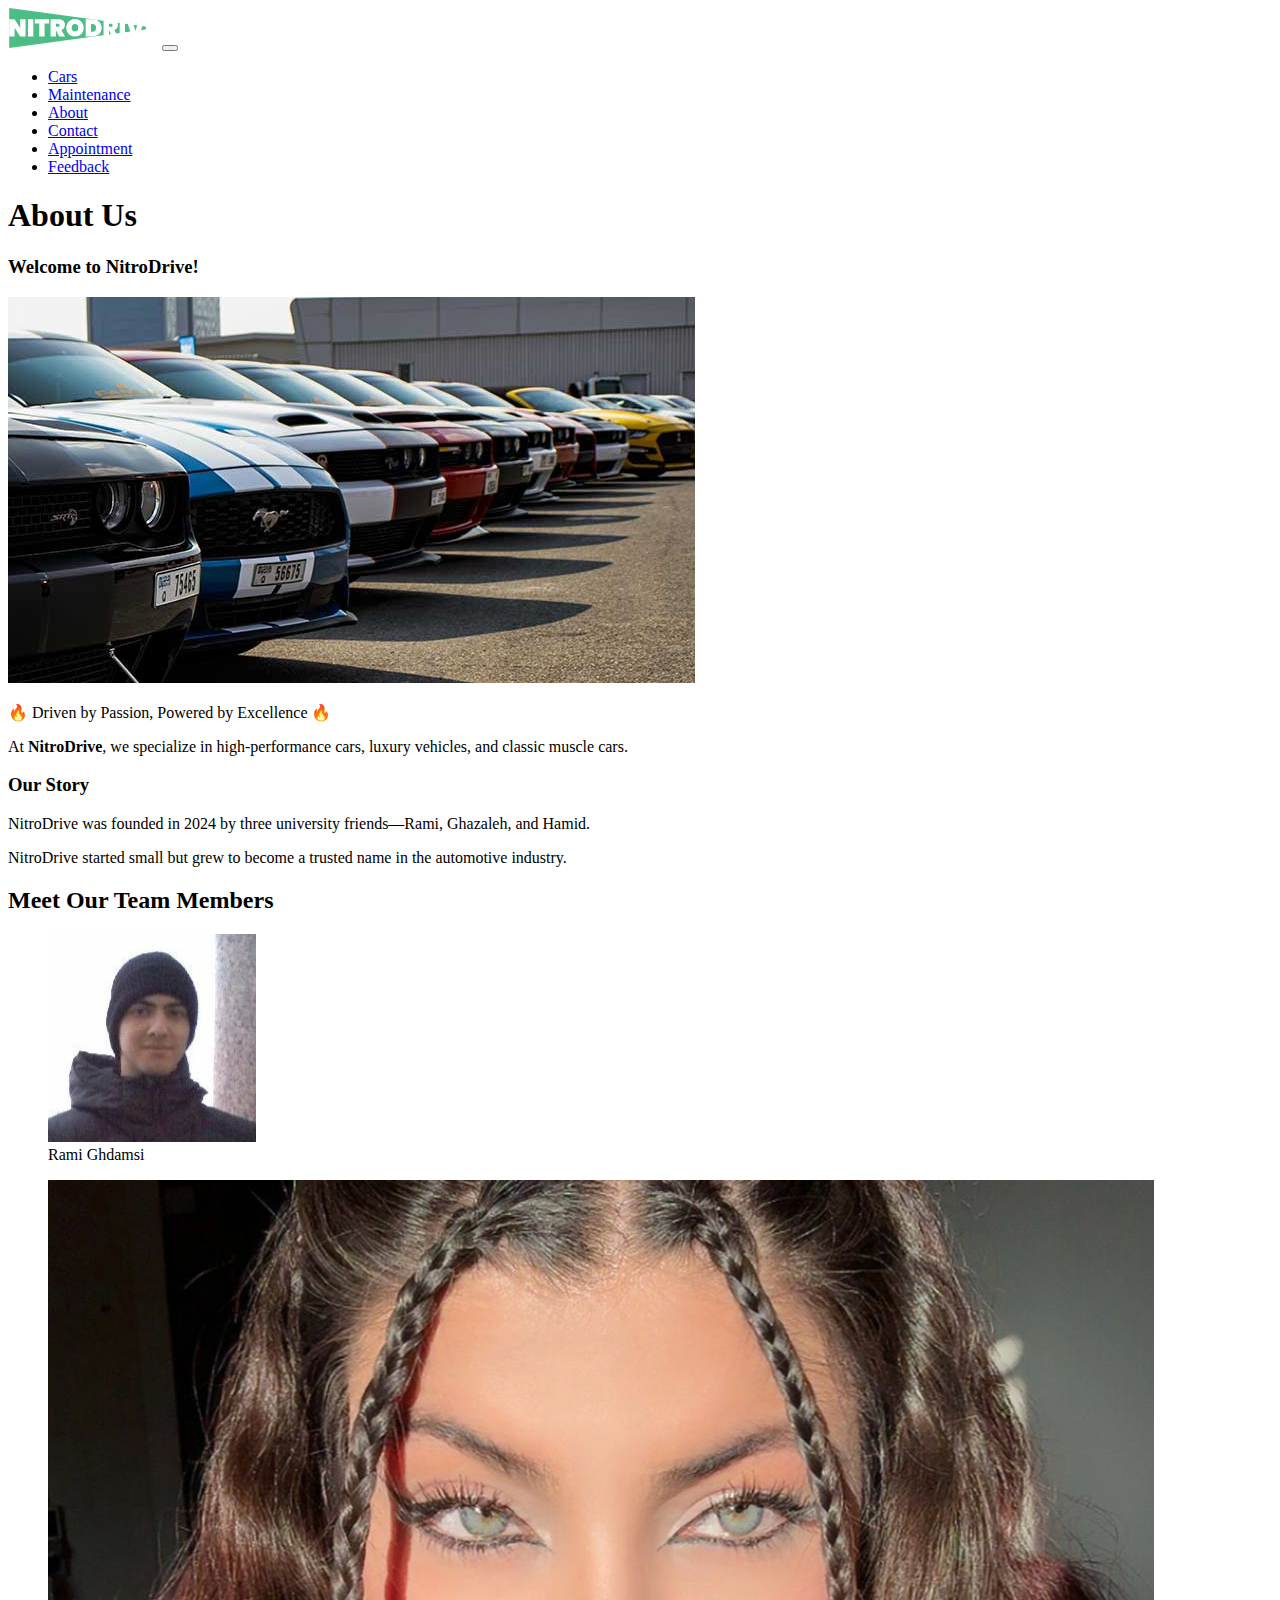
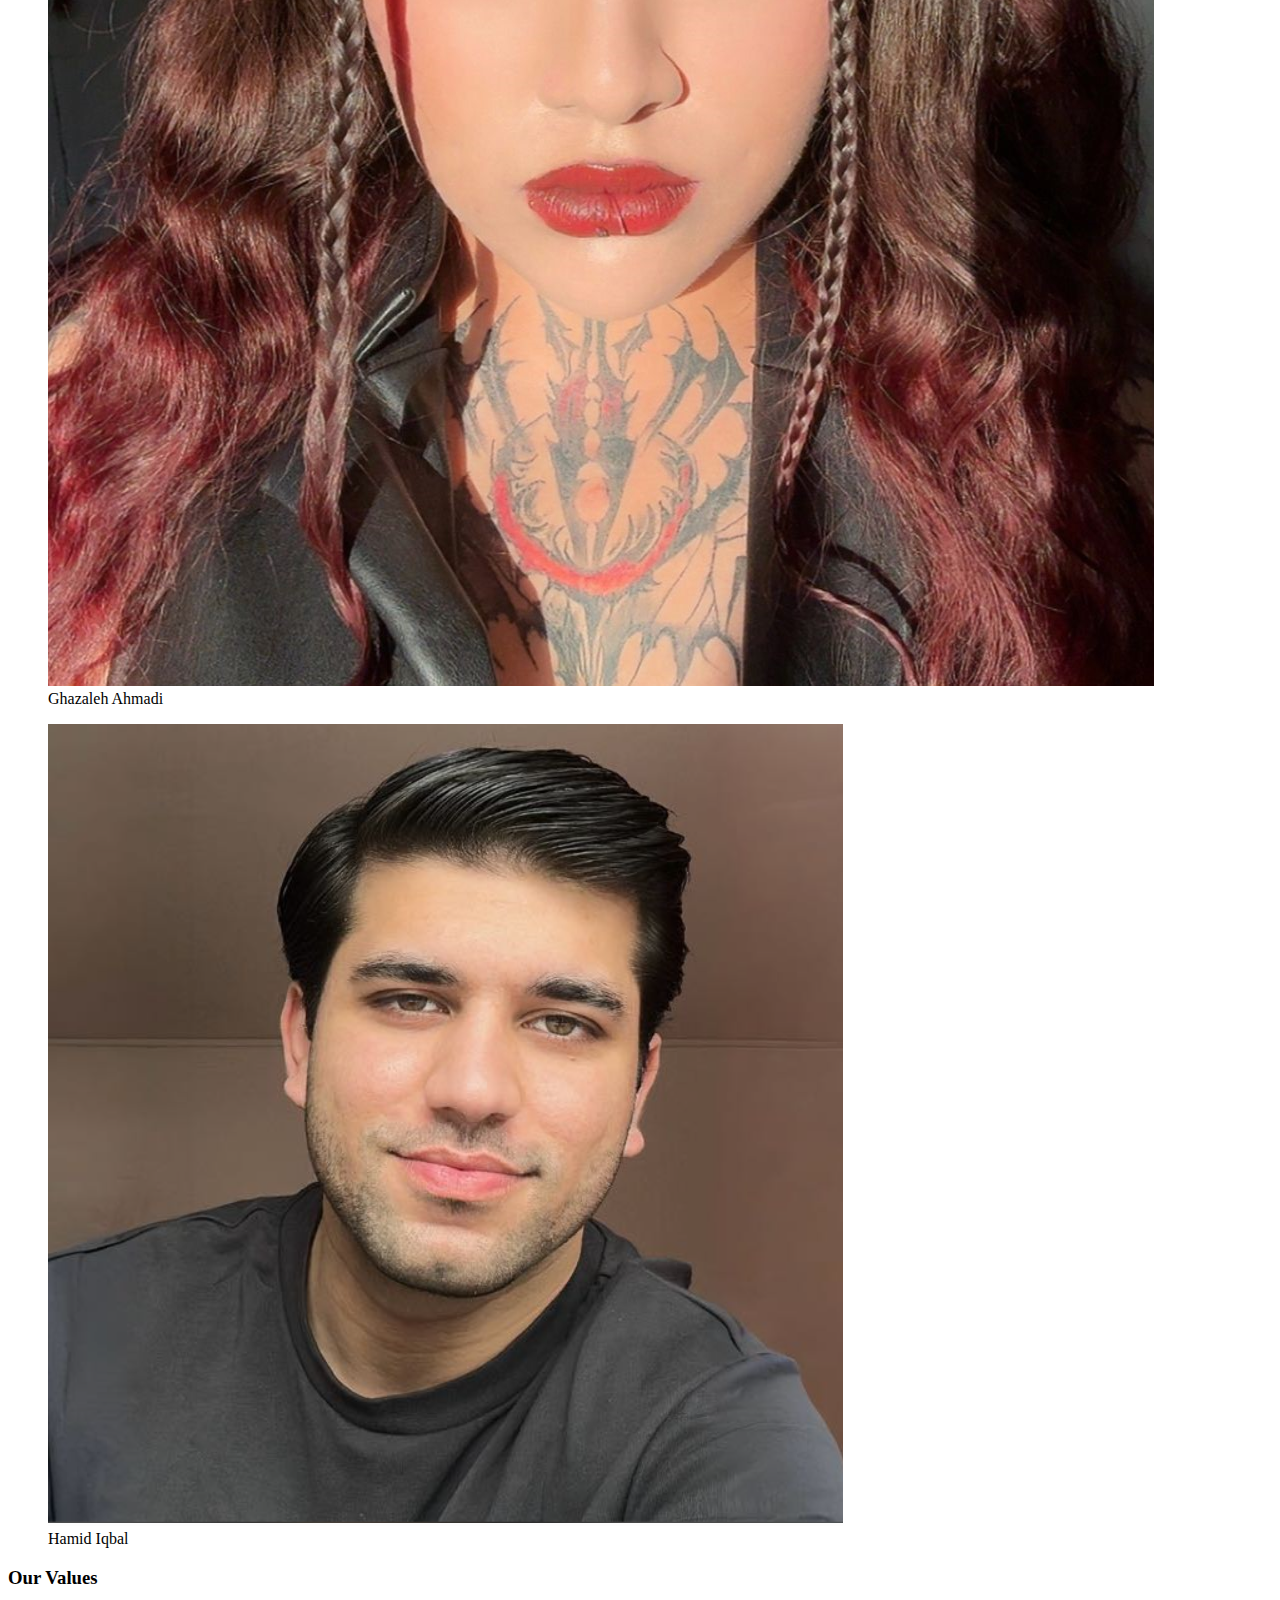
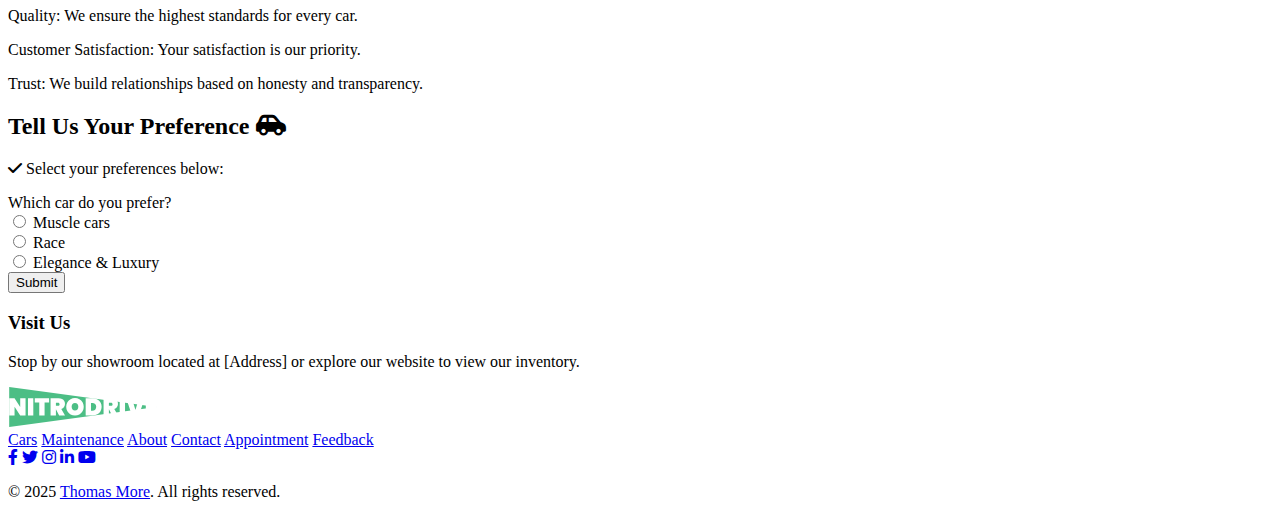
==== student2/student2page2.html @ 9c9e9269 "Update student2page2.html" ====
<!DOCTYPE html>
<!-- Name: Ghazaleh Ahmadi
    Class: 1ACS02
    R-number: R0928371
-->

<html lang="en">
<head>
    <meta charset="UTF-8"/>
    <title>About us</title>
    <meta content="Ghazaleh Ahmadi" name="author"/>
    <link rel="icon" type="image/png" href="../NitroDrive%20Favicon.svg">
    <link href="/2025-FullStack-FrontEnd-ACS-207/student2/css/student2.css" rel="stylesheet"/>
    <meta content="width=device-width, initial-scale=1.0" name="viewport">
    <link href="css/bootstrap.min.css" rel="stylesheet">
    <link href="https://cdnjs.cloudflare.com/ajax/libs/font-awesome/6.0.0/css/all.min.css" rel="stylesheet">
    <link href="https://fonts.googleapis.com/css2?family=Roboto+Slab:wght@400;700&display=swap" rel="stylesheet">
</head>

<body>
<header class="header-section">
    <nav class="navbar navbar-expand-lg">
        <div class="container">
            <a href="../index.html"><img src="../NitroDrive%20Logo.svg" alt="NitroDrive Logo" height="40" class="me-2"></a>
            <button class="navbar-toggler" type="button" data-bs-toggle="collapse" data-bs-target="#navbarNav" aria-controls="navbarNav" aria-expanded="false" aria-label="Toggle navigation">
                <span class="navbar-toggler-icon"></span>
            </button>
            <div class="collapse navbar-collapse justify-content-end" id="navbarNav">
                <ul class="navbar-nav">
                    <li class="nav-item"><a class="nav-link" href="../student2/student2page1.html">Cars</a></li>
                    <li class="nav-item"><a class="nav-link" href="../student1/student1page1.html">Maintenance</a></li>
                    <li class="nav-item"><a class="nav-link" href="../student2/student2page2.html">About</a></li>
                    <li class="nav-item"><a class="nav-link" href="../student1/student1page2.html">Contact</a></li>
                    <li class="nav-item"><a class="nav-link" href="../student4/student4page2.html">Appointment</a></li>
                    <li class="nav-item"><a class="nav-link" href="../student4/student4page1.html">Feedback</a></li>
                </ul>
            </div>
        </div>
    </nav>

    <div class="py-3 hero">
        <div class="row col-12 justify-content-center align-items-center text-center second">
            <div class="col-md-6">
                <h1>About Us</h1>
                <h3>Welcome to NitroDrive!</h3>
            </div>
            <div class="col-md-6"><img alt="Cars" src="Shop.jpg"></div>
        </div>
    </div>
</header>

<article>
    <main class="container second">
        <div class="alert alert-light border-start border-danger border-4" role="alert">
            <p class="fw-bold">🔥 Driven by Passion, Powered by Excellence 🔥</p>
            <p>At <strong>NitroDrive</strong>, we specialize in high-performance cars, luxury vehicles, and classic muscle cars.</p>
        </div>

        <div>
            <h3>Our Story</h3>
            <p>NitroDrive was founded in 2024 by three university friends—Rami, Ghazaleh, and Hamid.</p>
            <p><span class="text-primary">NitroDrive</span> started small but grew to become a trusted name in the automotive industry.</p>
        </div>

        <div class="border-end border-bottom border-2">
            <h2 class="text-danger mt-5 text-center">Meet Our Team Members</h2>
            <div class="row py-3">
                <div class="profile-card col-12 col-md-4">
                    <figure>
                        <img alt="Team member" class="img-thumbnail" src="rami.jpeg">
                        <figcaption>Rami Ghdamsi</figcaption>
                    </figure>
                </div>
                <div class="profile-card col-12 col-md-4">
                    <figure>
                        <img alt="Team member" class="img-thumbnail" src="ghazal.jpeg">
                        <figcaption>Ghazaleh Ahmadi</figcaption>
                    </figure>
                </div>
                <div class="profile-card col-12 col-md-4">
                    <figure>
                        <img alt="Team member" class="img-thumbnail" src="hamid.png">
                        <figcaption>Hamid Iqbal</figcaption>
                    </figure>
                </div>
            </div>
        </div>

        <h3>Our Values</h3>
        <p>Quality: We ensure the highest standards for every car.</p>
        <p>Customer Satisfaction: Your satisfaction is our priority.</p>
        <p>Trust: We build relationships based on honesty and transparency.</p>

        <div>
            <h2 class="text-danger mt-5">Tell Us Your Preference <i class="fa-solid fa-car-side"></i></h2>
            <p><i class="fa-solid fa-check"></i> Select your preferences below:</p>

            <form>
                <div class="row">
                    <div class="col-12 col-lg-6 mb-3">
                        <label class="form-label fw-bold text-primary">Which car do you prefer?</label>
                        <div class="form-check">
                            <input class="form-check-input" id="muscle" name="car" type="radio">
                            <label class="form-check-label" for="muscle">Muscle cars</label>
                        </div>
                        <div class="form-check">
                            <input class="form-check-input" id="race" name="car" type="radio">
                            <label class="form-check-label" for="race">Race</label>
                        </div>
                        <div class="form-check">
                            <input class="form-check-input" id="elegant" name="car" type="radio">
                            <label class="form-check-label" for="elegant">Elegance & Luxury</label>
                        </div>
                        <button class="btn btn-primary" type="submit">Submit</button>
                    </div>
                </div>
            </form>
        </div>

        <h3>Visit Us</h3>
        <p>Stop by our showroom located at [Address] or explore our website to view our inventory.</p>
    </main>
</article>

<footer class="footer">
    <img alt="NitroDrive Logo" class="me-2" height="40" src="../NitroDrive%20Logo.svg">

    <div class="nav-links mt-3">
        <a href="#">Cars</a>
        <a href="/2025-FullStack-FrontEnd-ACS-207/student1/student1page1.html">Maintenance</a>
        <a href="#">About</a>
        <a href="/2025-FullStack-FrontEnd-ACS-207/student1/student1page2.html">Contact</a>
        <a href="#">Appointment</a>
        <a href="#">Feedback</a>
    </div>

    <div class="social-icons mt-4">
        <a class="social-link" href="https://www.facebook.com" target="_blank"><i class="fab fa-facebook-f"></i></a>
        <a class="social-link" href="https://www.twitter.com" target="_blank"><i class="fab fa-twitter"></i></a>
        <a class="social-link" href="https://www.instagram.com" target="_blank"><i class="fab fa-instagram"></i></a>
        <a class="social-link" href="https://www.linkedin.com" target="_blank"><i class="fab fa-linkedin-in"></i></a>
        <a class="social-link" href="https://www.youtube.com" target="_blank"><i class="fab fa-youtube"></i></a>
    </div>

    <p class="footer-text mt-4">&copy; 2025 <a href="https://www.thomasmore.be/">Thomas More</a>. All rights reserved.</p>
</footer>

<script src="/2025-FullStack-FrontEnd-ACS-207/common/js/bootstrap.bundle.min.js"></script>
</body>
</html>
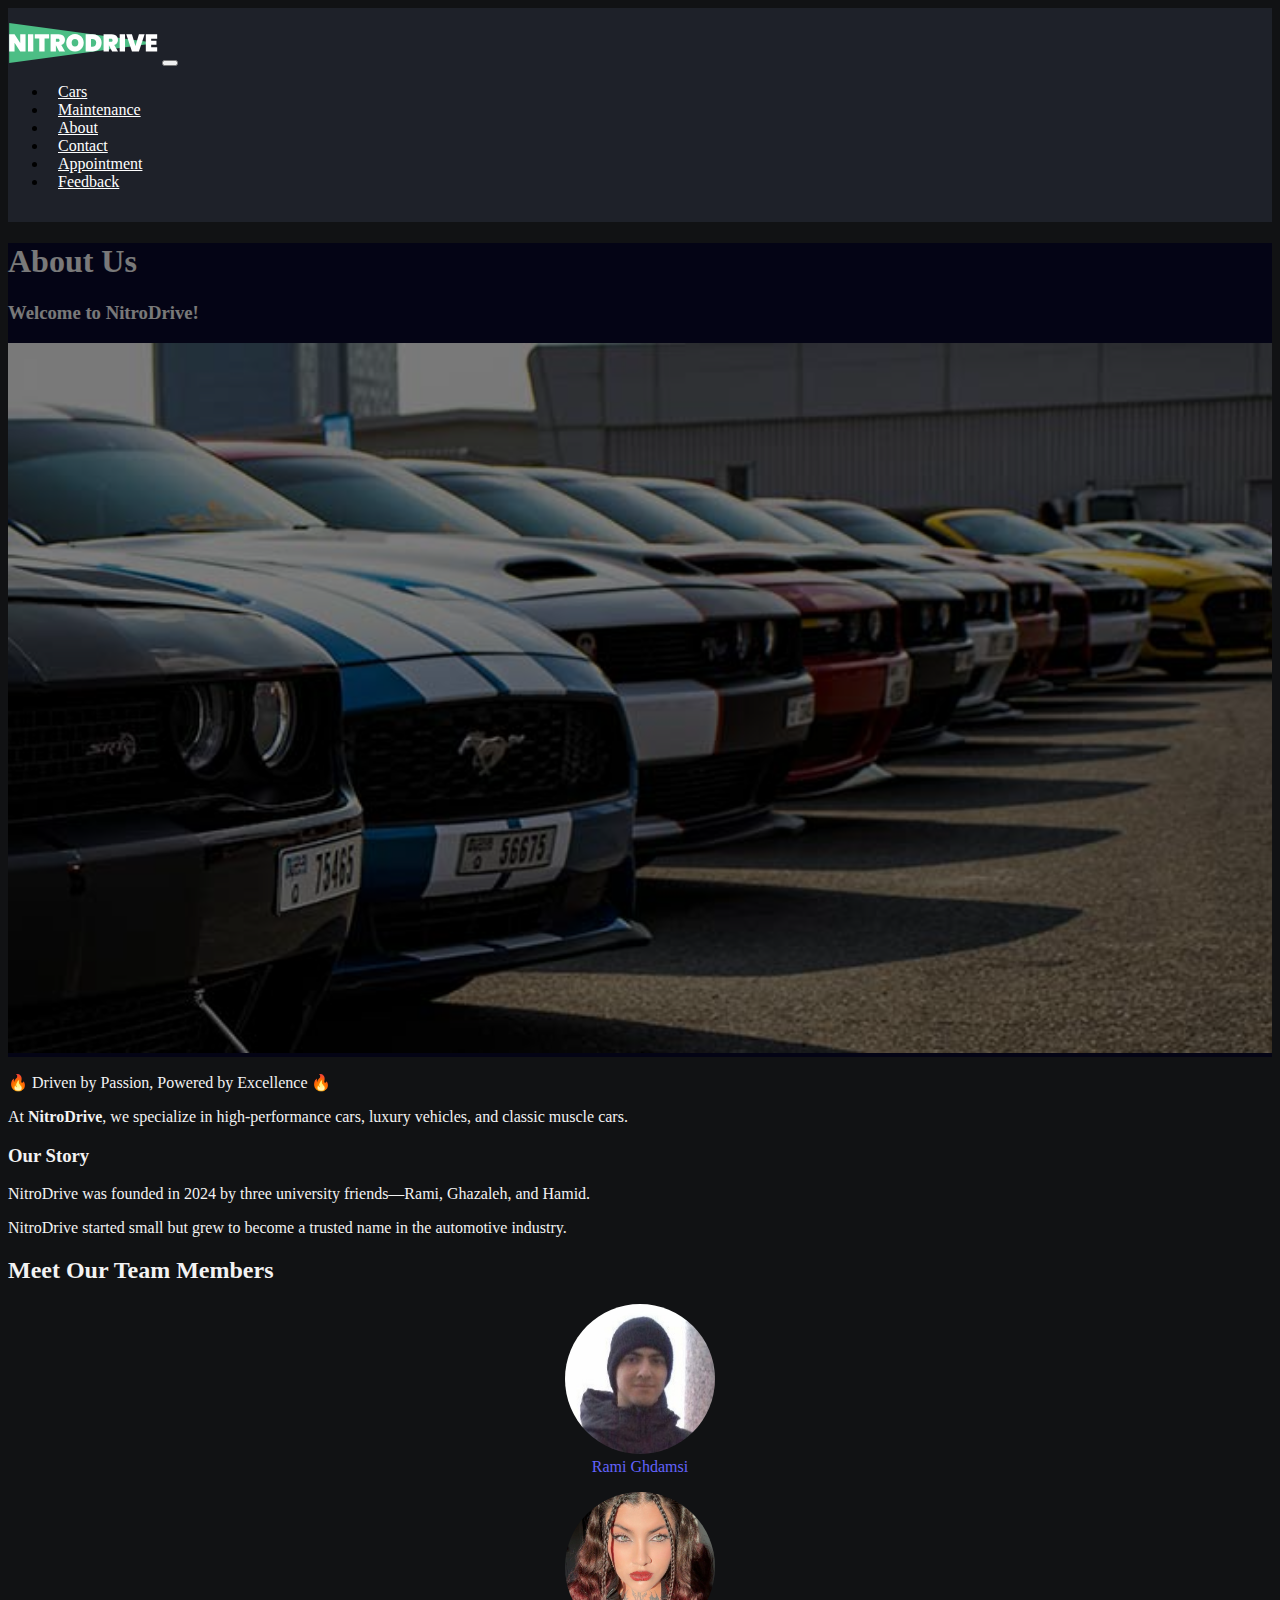
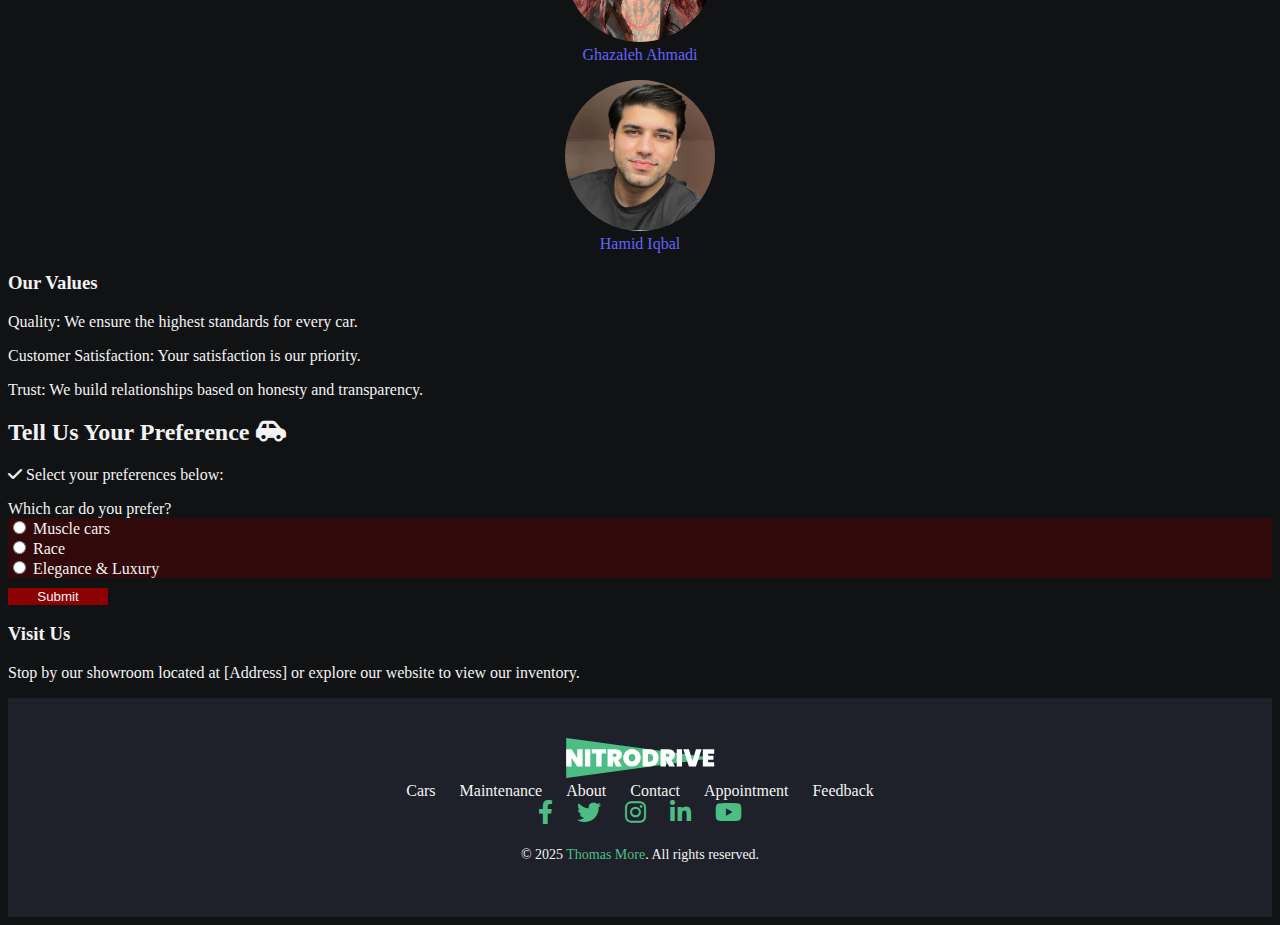
==== commit d979070f: "Update student2page2.html" ====
--- a/student2/student2page2.html
+++ b/student2/student2page2.html
@@ -10,7 +10,7 @@
     <title>About us</title>
     <meta content="Ghazaleh Ahmadi" name="author"/>
     <link rel="icon" type="image/png" href="../NitroDrive%20Favicon.svg">
-    <link href="/2025-FullStack-FrontEnd-ACS-207/student2/css/student2.css" rel="stylesheet"/>
+    <link href="css/student2.css" rel="stylesheet"/>
     <meta content="width=device-width, initial-scale=1.0" name="viewport">
     <link href="css/bootstrap.min.css" rel="stylesheet">
     <link href="https://cdnjs.cloudflare.com/ajax/libs/font-awesome/6.0.0/css/all.min.css" rel="stylesheet">
--- a/student2/css/student2.css
+++ b/student2/css/student2.css
@@ -0,0 +1,256 @@
+@import url('https://fonts.googleapis.com/css2?family=Poppins:wght@300;400;700&family=Roboto:wght@300;400;700&display=swap');
+
+:root {
+
+    --primary-color: #4CBE85;
+    --secondary-color: #000;
+    --success-color: #28a745;
+    --warning-color: red;
+    --font-family: 'Montserrat', sans-serif;
+    --foreground-color: #1E2129;
+    --background-color: #111214;
+    --text-100: #F3F3F3;
+    --text-70: #B8B8B8;
+    --text-50: #888889;
+    --border-10: #292A2C;
+    --border-radius: 20px;
+    --bg-color: #fff;
+    --card-width: 400px;
+    --font-size-normal: 16px;
+    --font-size-big: 24px;
+
+}
+
+body {
+    background-color: var(--background-color) !important;
+}
+
+/* Navbar Styling */
+.navbar {
+    background-color: var(--foreground-color);
+    padding: 15px 0;
+}
+
+.navbar-brand {
+    color: white;
+    font-weight: bold;
+    font-size: 22px;
+}
+
+.navbar-nav .nav-link {
+    color: #ffffff;
+    margin: 0 10px;
+    font-weight: 500;
+}
+
+.navbar-nav .nav-link:hover {
+    color: var(--primary-color);
+}
+
+.navbar-toggler-icon {
+    filter: invert(80%);
+}
+
+.btn.btn-primary {
+    background-color: darkred;
+    color: var(--text-100);
+    border: none;
+}
+
+.btn.btn-primary:hover:visited {
+    background-color: black;
+}
+
+
+/* Footer ---------------------------------------*/
+
+.footer {
+    background-color: var(--foreground-color);
+    text-align: center;
+    padding: 40px 0;
+}
+
+.footer h2 {
+    color: white;
+    font-weight: bold;
+}
+
+.footer .nav-links a {
+    color: var(--text-100);
+    margin: 0 10px;
+    text-decoration: none;
+    font-weight: 500;
+}
+
+.footer .nav-links a:hover {
+    color: var(--primary-color);
+}
+
+.footer-text {
+    font-size: 14px;
+    margin-top: 20px;
+    color: var(--text-100);
+}
+
+.footer-text a {
+    color: var(--primary-color);
+    text-decoration: none;
+}
+
+.social-icons {
+    display: flex;
+    justify-content: center;
+    gap: 24px;
+}
+
+.social-icons .social-link {
+    color: var(--primary-color);
+    font-size: 24px;
+    transition: color 0.3s ease-in-out;
+}
+
+.social-icons .social-link:hover {
+    color: var(--text-100);
+
+}
+
+/**/
+.cars + section {
+    background-color: rgba(0, 0, 0, 0.4); /* Light white layer */
+    padding: 40px;
+    border-radius: 10px;
+
+    p {
+        font-size: var(--font-size-big);
+    }
+}
+
+.container > section > .container > div:first-child {
+    background-color: var(--secondary-color);
+    color: var(--text-100);
+    padding: 16px;
+    font-size: 1.2rem;
+}
+
+.container > section > .container > div:first-child h2 {
+    color: #ae0101;
+    text-transform: uppercase;
+    font-weight: bold;
+    font-style: italic;
+}
+
+
+header {
+    .hero {
+        position: relative;
+        width: 100%;
+
+        img {
+            width: 100%; /* Makes sure the image stretches across the container */
+            height: auto;
+        }
+
+        .overlay-text {
+            position: absolute;
+            top: 50%;
+            left: 50%;
+            transform: translate(-50%, -50%);
+            color: white;
+            text-align: center;
+            z-index: 2;
+        }
+    }
+
+    .hero::after {
+        content: "";
+        position: absolute;
+        top: 0;
+        left: 0;
+        width: 100%;
+        height: 100%;
+        background: rgba(0, 0, 0, 0.5); /* Dark overlay with opacity */
+        z-index: 1; /* Overlay stays below the text */
+    }
+
+
+}
+
+.cars {
+    .card {
+        max-width: var(--card-width);
+        background-color: black;
+        flex-direction: column;
+        object-fit: cover;
+        transition: transform 0.3s ease-in-out;
+        border-radius: var(--border-radius);
+    }
+
+    .overlay-text {
+        position: absolute;
+        top: 50%;
+        left: 50%;
+        transform: translate(-50%, -50%);
+        color: white;
+        font-size: 1.5rem;
+        font-weight: bold;
+        text-shadow: 2px 2px 4px rgba(0, 0, 0, 0.5);
+        text-align: center;
+    }
+
+    .card:hover {
+        transform: scale(1.1); /* Slightly increase card size */
+        box-shadow: 0 4px 8px rgba(255, 255, 255, 0.2); /* Add a shadow */
+    }
+}
+
+.btn-dark {
+    &::before {
+        content: "★ ";
+    }
+}
+
+
+/* about us */
+.profile-card {
+    --bg-color: var(--secondary-color);
+    text-align: center;
+
+    figure img {
+        object-fit: cover;
+        width: 150px;
+        border-radius: 100%;
+        overflow: hidden;
+    }
+
+    figcaption {
+        color: var(--primary-color);
+        font-size: var(--secondary-title-size);
+        @media screen and (min-width: 768px) {
+            --primary-color: #6363fd;
+        }
+    }
+}
+
+
+header .second {
+    background-color: rgba(0, 0, 66, 0.5);
+    color: var(--text-100);
+}
+
+.second {
+    font-size: var(--font-size-normal);
+    color: var(--text-100);
+
+    div div:nth-child(even) {
+    }
+
+    .form-check {
+        --primary-color: rgba(81, 0, 0, 0.5);
+        background-color: var(--primary-color);
+    }
+
+    .btn.btn-primary {
+        width: 100px;
+        margin-top: 10px;
+    }
+}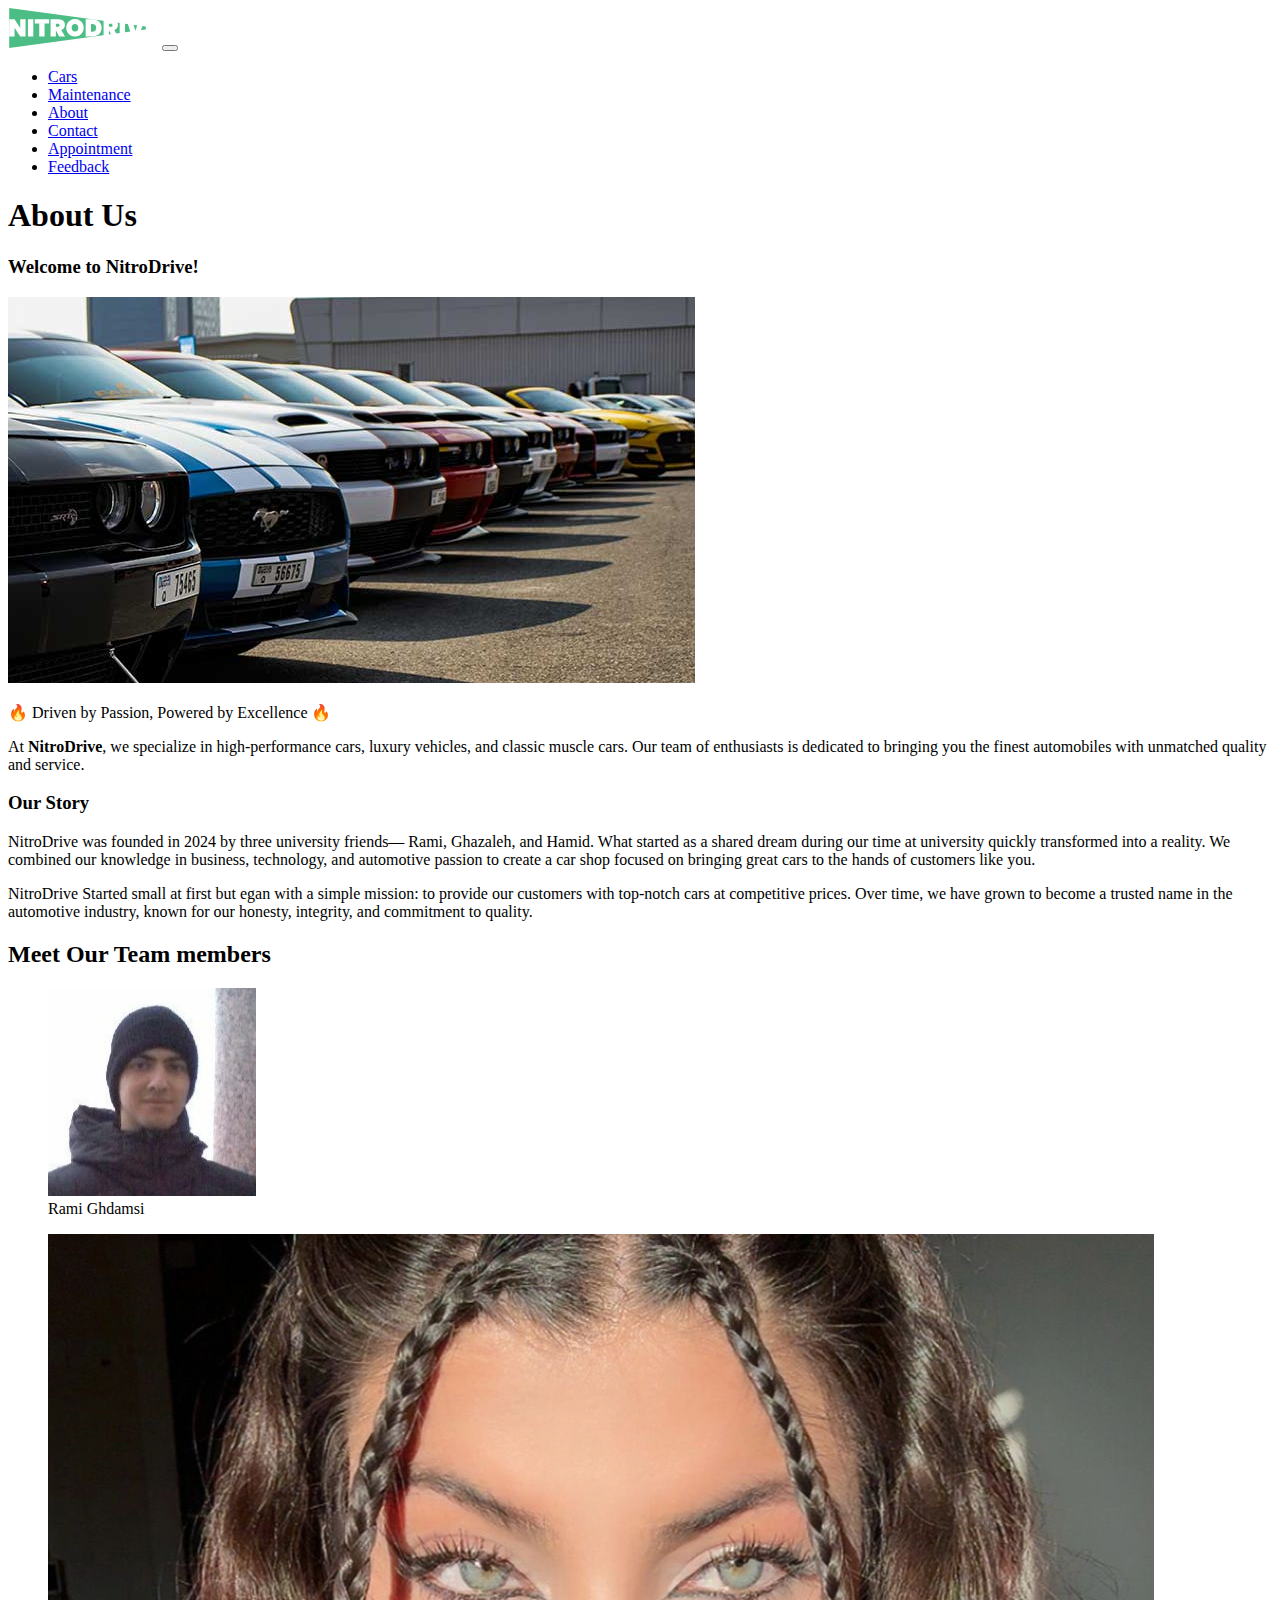
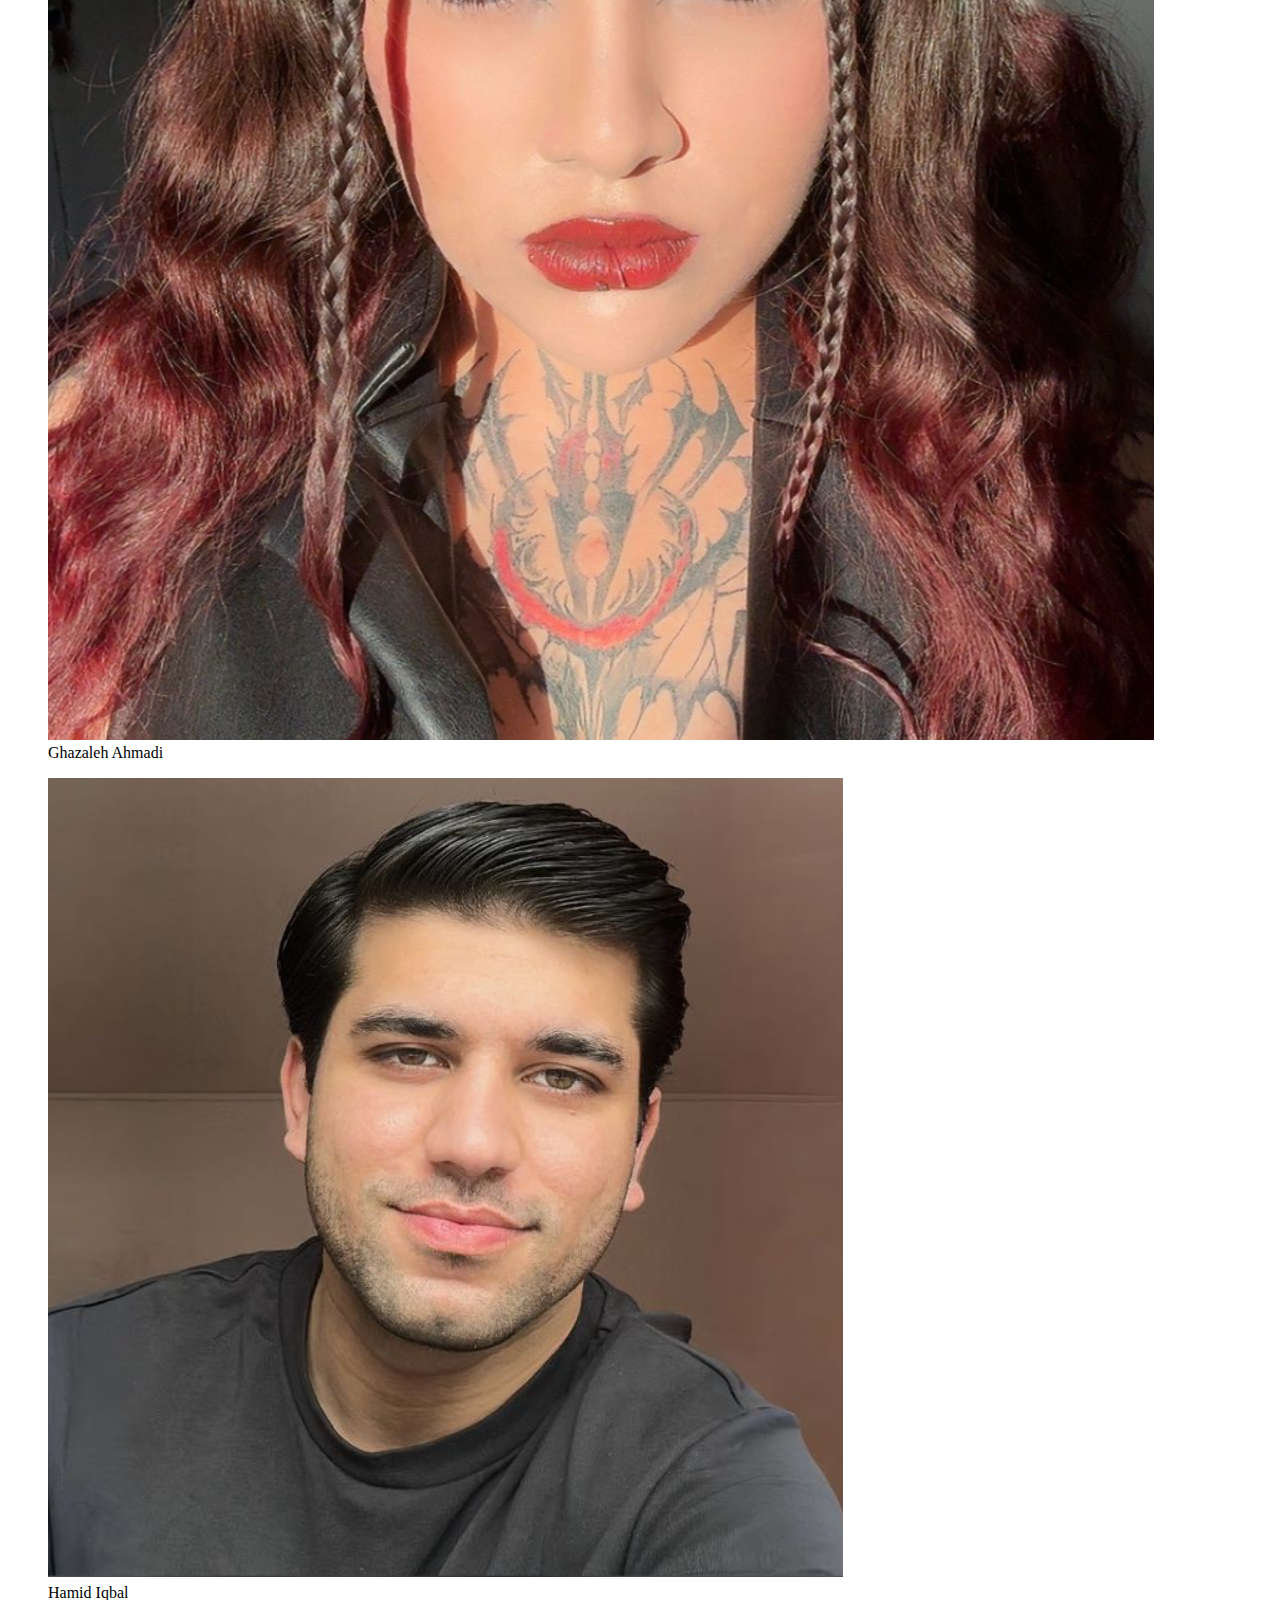
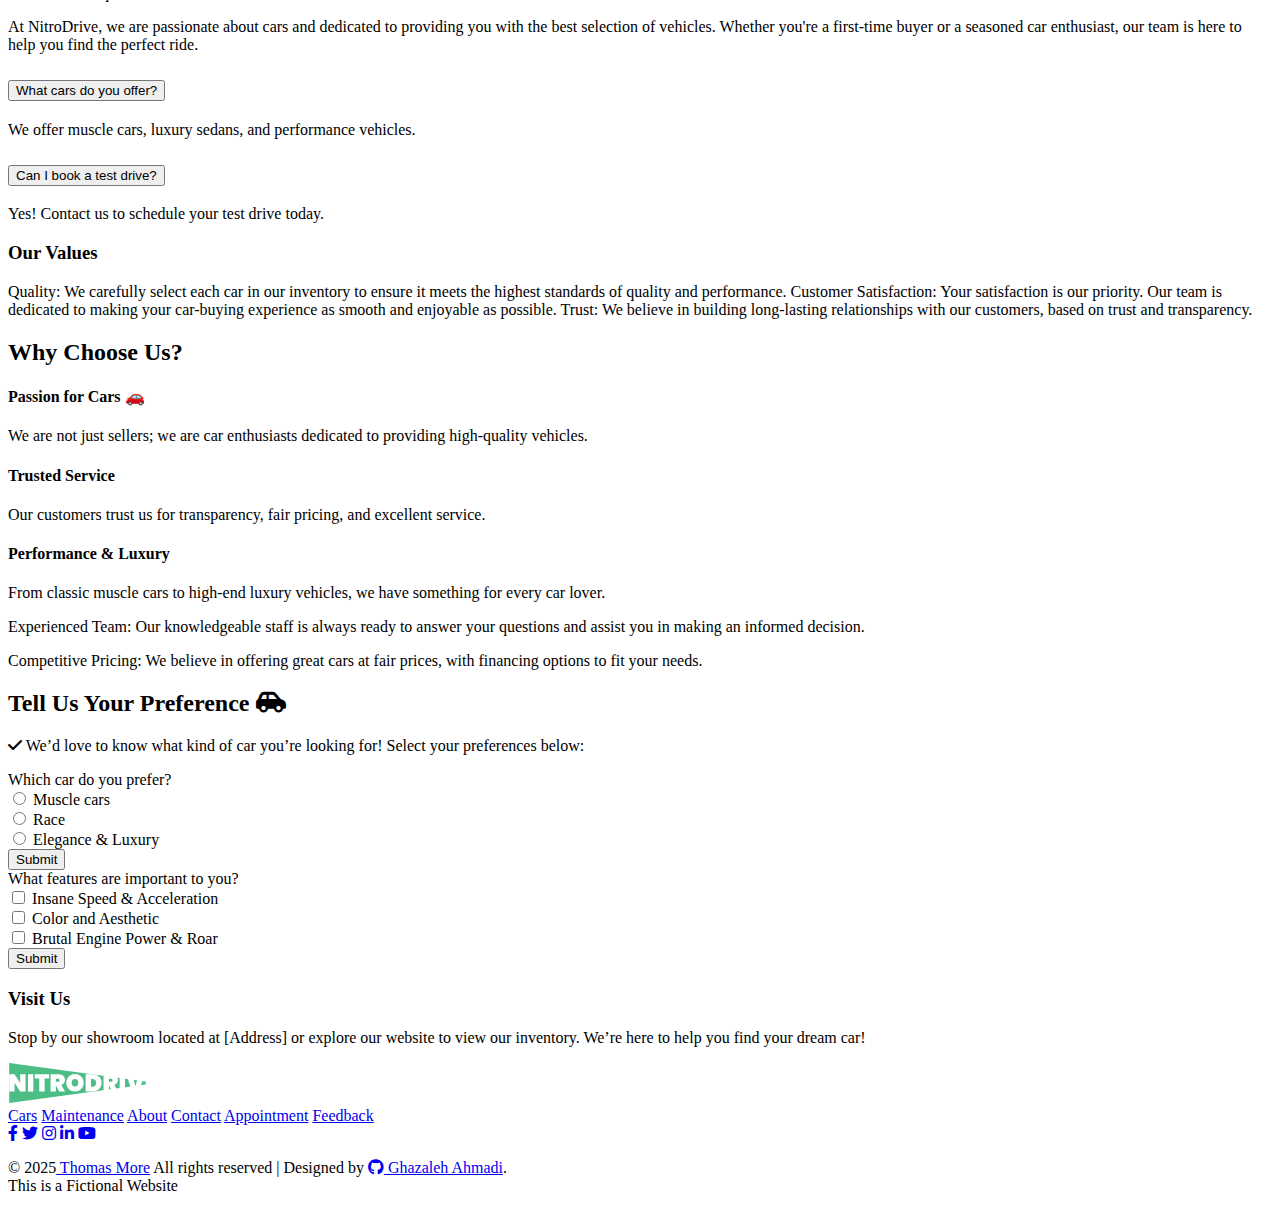
==== commit 155b25ab: "Update student2page2.html" ====
--- a/student2/student2page2.html
+++ b/student2/student2page2.html
@@ -1,99 +1,205 @@
-<!DOCTYPE html>
+<!doctype html>
 <!-- Name: Ghazaleh Ahmadi
     Class: 1ACS02
     R-number: R0928371
--->
+     -->
 
 <html lang="en">
 <head>
     <meta charset="UTF-8"/>
     <title>About us</title>
     <meta content="Ghazaleh Ahmadi" name="author"/>
+
     <link rel="icon" type="image/png" href="../NitroDrive%20Favicon.svg">
-    <link href="css/student2.css" rel="stylesheet"/>
+    <link href="/css/student2.css" rel="stylesheet"/>
     <meta content="width=device-width, initial-scale=1.0" name="viewport">
-    <link href="css/bootstrap.min.css" rel="stylesheet">
+    <link href="/2025-FullStack-FrontEnd-ACS-207/common/css/bootstrap.min.css" rel="stylesheet">
     <link href="https://cdnjs.cloudflare.com/ajax/libs/font-awesome/6.0.0/css/all.min.css" rel="stylesheet">
     <link href="https://fonts.googleapis.com/css2?family=Roboto+Slab:wght@400;700&display=swap" rel="stylesheet">
-</head>
+
 
 <body>
 <header class="header-section">
+
     <nav class="navbar navbar-expand-lg">
         <div class="container">
-            <a href="../index.html"><img src="../NitroDrive%20Logo.svg" alt="NitroDrive Logo" height="40" class="me-2"></a>
-            <button class="navbar-toggler" type="button" data-bs-toggle="collapse" data-bs-target="#navbarNav" aria-controls="navbarNav" aria-expanded="false" aria-label="Toggle navigation">
+            <a href="../index.html"><img alt="NitroDrive Logo" class="me-2" height="40" src="../NitroDrive%20Logo.svg"></a>
+            <button aria-controls="navbarNav" aria-expanded="false" aria-label="Toggle navigation"
+                    class="navbar-toggler"
+                    data-bs-target="#navbarNav" data-bs-toggle="collapse" type="button">
                 <span class="navbar-toggler-icon"></span>
             </button>
             <div class="collapse navbar-collapse justify-content-end" id="navbarNav">
                 <ul class="navbar-nav">
-                    <li class="nav-item"><a class="nav-link" href="../student2/student2page1.html">Cars</a></li>
-                    <li class="nav-item"><a class="nav-link" href="../student1/student1page1.html">Maintenance</a></li>
-                    <li class="nav-item"><a class="nav-link" href="../student2/student2page2.html">About</a></li>
-                    <li class="nav-item"><a class="nav-link" href="../student1/student1page2.html">Contact</a></li>
-                    <li class="nav-item"><a class="nav-link" href="../student4/student4page2.html">Appointment</a></li>
-                    <li class="nav-item"><a class="nav-link" href="../student4/student4page1.html">Feedback</a></li>
+                    <li class="nav-item">
+                        <a aria-current="page" class="nav-link" href="../student2/student2page1.html">Cars</a>
+                    </li>
+                    <li class="nav-item">
+                        <a class="nav-link" href="../student1/student1page1.html">Maintenance</a>
+                    </li>
+                    <li class="nav-item">
+                        <a class="nav-link" href="../student2/student2page2.html">About</a>
+                    </li>
+                    <li class="nav-item">
+                        <a class="nav-link" href="../student1/student1page2.html">Contact</a>
+                    </li>
+                    <li class="nav-item">
+                        <a class="nav-link" href="../student4/student4page2.html">Appointment</a>
+                    </li>
+                    <li class="nav-item">
+                        <a class="nav-link" href="../student4/student4page1.html">Feedback</a>
+                    </li>
                 </ul>
             </div>
         </div>
     </nav>
 
-    <div class="py-3 hero">
+    <div class=" py-3 hero">
         <div class="row col-12 justify-content-center align-items-center text-center second">
-            <div class="col-md-6">
-                <h1>About Us</h1>
-                <h3>Welcome to NitroDrive!</h3>
-            </div>
+            <div class="col-md-6"><h1>
+                About Us
+            </h1>
+                <h3>Welcome to NitroDrive! </h3></div>
+
             <div class="col-md-6"><img alt="Cars" src="Shop.jpg"></div>
         </div>
     </div>
+
 </header>
-
 <article>
     <main class="container second">
+
+
         <div class="alert alert-light border-start border-danger border-4" role="alert">
             <p class="fw-bold">🔥 Driven by Passion, Powered by Excellence 🔥</p>
-            <p>At <strong>NitroDrive</strong>, we specialize in high-performance cars, luxury vehicles, and classic muscle cars.</p>
+            <p>At <strong>NitroDrive</strong>, we specialize in high-performance cars, luxury vehicles, and
+                classic muscle cars. Our team of enthusiasts is dedicated to bringing you the finest automobiles with
+                unmatched quality and service.</p>
         </div>
 
         <div>
             <h3>Our Story</h3>
-            <p>NitroDrive was founded in 2024 by three university friends—Rami, Ghazaleh, and Hamid.</p>
-            <p><span class="text-primary">NitroDrive</span> started small but grew to become a trusted name in the automotive industry.</p>
-        </div>
-
+            <div><p>NitroDrive was founded in 2024 by three university friends— Rami, Ghazaleh, and
+                Hamid. What started as a shared dream during our time at university quickly transformed into a
+                reality. We combined our knowledge in business, technology, and automotive passion to create a car shop
+                focused on bringing great cars to the hands of customers like you.</p></div>
+
+            <div><span class="text-primary">NitroDrive</span> Started small at first but egan with a simple mission: to
+                provide our customers with
+                top-notch
+                cars at competitive prices. Over time, we have grown to become a trusted name in the automotive
+                industry, known for our honesty, integrity, and commitment to quality.
+            </div>
+        </div>
         <div class="border-end border-bottom border-2">
-            <h2 class="text-danger mt-5 text-center">Meet Our Team Members</h2>
+            <h2 class="text-danger mt-5 text-center">Meet Our Team members</h2>
             <div class="row py-3">
                 <div class="profile-card col-12 col-md-4">
-                    <figure>
-                        <img alt="Team member" class="img-thumbnail" src="rami.jpeg">
-                        <figcaption>Rami Ghdamsi</figcaption>
-                    </figure>
-                </div>
+                    <div class="avatar">
+                        <figure>
+                            <img alt="Team member" class="img-thumbnail" src="rami.jpeg">
+                            <figcaption>Rami Ghdamsi</figcaption>
+                        </figure>
+                    </div>
+                </div>
+
+
                 <div class="profile-card col-12 col-md-4">
-                    <figure>
-                        <img alt="Team member" class="img-thumbnail" src="ghazal.jpeg">
-                        <figcaption>Ghazaleh Ahmadi</figcaption>
-                    </figure>
-                </div>
+                    <div class="avatar">
+                        <figure>
+                            <img alt="Team member" class="img-thumbnail" src="ghazal.jpeg">
+                            <figcaption>Ghazaleh Ahmadi</figcaption>
+                        </figure>
+                    </div>
+                </div>
+
+
                 <div class="profile-card col-12 col-md-4">
-                    <figure>
-                        <img alt="Team member" class="img-thumbnail" src="hamid.png">
-                        <figcaption>Hamid Iqbal</figcaption>
-                    </figure>
-                </div>
-            </div>
-        </div>
-
-        <h3>Our Values</h3>
-        <p>Quality: We ensure the highest standards for every car.</p>
-        <p>Customer Satisfaction: Your satisfaction is our priority.</p>
-        <p>Trust: We build relationships based on honesty and transparency.</p>
+                    <div class="avatar">
+                        <figure>
+                            <img alt="Team member" class="img-thumbnail" src="hamid.png">
+                            <figcaption>Hamid Iqbal</figcaption>
+                        </figure>
+                    </div>
+                </div>
+
+                <div class="p-3 text-center">
+                    <p>At NitroDrive, we are passionate about cars and dedicated to providing you with the best
+                        selection
+                        of vehicles. Whether you're a first-time buyer or a seasoned car enthusiast, our team is here to
+                        help you find the perfect ride.</p></div>
+            </div>
+        </div>
+        <div class="accordion mt-4" id="faqAccordion">
+            <div class="accordion-item">
+                <h2 class="accordion-header">
+                    <button class="accordion-button" data-bs-target="#faq1" data-bs-toggle="collapse" type="button">
+                        What cars do you offer?
+                    </button>
+                </h2>
+                <div class="accordion-collapse collapse show" id="faq1">
+                    <div class="accordion-body">
+                        We offer muscle cars, luxury sedans, and performance vehicles.
+                    </div>
+                </div>
+            </div>
+
+            <div class="accordion-item">
+                <h2 class="accordion-header">
+                    <button class="accordion-button collapsed" data-bs-target="#faq2" data-bs-toggle="collapse"
+                            type="button">
+                        Can I book a test drive?
+                    </button>
+                </h2>
+                <div class="accordion-collapse collapse" id="faq2">
+                    <div class="accordion-body">
+                        Yes! Contact us to schedule your test drive today.
+                    </div>
+                </div>
+            </div>
+        </div>
+        <div class="py-3"><h3>Our Values</h3>
+            Quality: We carefully select each car in our inventory to ensure it meets the highest standards of quality
+            and
+            performance.
+            Customer Satisfaction: Your satisfaction is our priority. Our team is dedicated to making your car-buying
+            experience
+            as smooth and enjoyable as possible.
+            Trust: We believe in building long-lasting relationships with our customers, based on trust and
+            transparency.
+        </div>
+
+
+        <!-- callout -->
+        <div class="row">
+            <h2 class="text-danger">Why Choose Us?</h2>
+            <div class="alert alert-dark col-12 col-lg-4"
+                 role="alert">
+                <h4 class="alert-heading">Passion for Cars 🚗</h4>
+                <p>We are not just sellers; we are car enthusiasts dedicated to providing high-quality vehicles.</p>
+            </div>
+
+            <div class="alert alert-dark col-12 col-lg-4" role="alert">
+                <h4 class="alert-heading">Trusted Service </h4>
+                <p>Our customers trust us for transparency, fair pricing, and excellent service.</p>
+            </div>
+
+            <div class="alert alert-dark col-12 col-lg-4" role="alert">
+                <h4 class="alert-heading">Performance & Luxury</h4>
+                <p>From classic muscle cars to high-end luxury vehicles, we have something for every car lover.</p>
+            </div>
+        </div>
+
+        <p>Experienced Team: Our knowledgeable staff is always ready to answer your questions and assist you in making
+            an informed decision.</p>
+        <p>Competitive Pricing: We believe in offering great cars at fair prices, with financing options to fit your
+            needs.</p>
+
 
         <div>
-            <h2 class="text-danger mt-5">Tell Us Your Preference <i class="fa-solid fa-car-side"></i></h2>
-            <p><i class="fa-solid fa-check"></i> Select your preferences below:</p>
+            <h2 class="text-danger mt-5 ">Tell Us Your Preference <i class="fa-solid fa-car-side"></i></h2>
+            <p><i class="fa-solid fa-check"></i> We’d love to know what kind of car you’re looking for! Select your
+                preferences below:</p>
 
             <form>
                 <div class="row">
@@ -105,7 +211,7 @@
                         </div>
                         <div class="form-check">
                             <input class="form-check-input" id="race" name="car" type="radio">
-                            <label class="form-check-label" for="race">Race</label>
+                            <label class="form-check-label" for="race"><i class="bi bi-speedometer"></i>Race</label>
                         </div>
                         <div class="form-check">
                             <input class="form-check-input" id="elegant" name="car" type="radio">
@@ -113,27 +219,47 @@
                         </div>
                         <button class="btn btn-primary" type="submit">Submit</button>
                     </div>
+                    <div class="col-12 col-lg-6 mb-3">
+                        <label class="form-label fw-bold text-primary">What features are important to you?</label>
+                        <div class="form-check">
+                            <input class="form-check-input" id="speed" type="checkbox">
+                            <label class="form-check-label" for="speed">Insane Speed & Acceleration</label>
+                        </div>
+                        <div class="form-check">
+                            <input class="form-check-input" id="color" type="checkbox">
+                            <label class="form-check-label" for="color">Color and Aesthetic</label>
+                        </div>
+                        <div class="form-check">
+                            <input class="form-check-input" id="engine" type="checkbox">
+                            <label class="form-check-label" for="engine">Brutal Engine Power & Roar</label>
+                        </div>
+                        <button class="btn btn-primary" type="submit">Submit</button>
+                    </div>
                 </div>
             </form>
-        </div>
-
+
+        </div>
         <h3>Visit Us</h3>
-        <p>Stop by our showroom located at [Address] or explore our website to view our inventory.</p>
+        <p>Stop by our showroom located at [Address] or explore our website to view our inventory. We’re here to help
+            you find your dream car!</p>
+
+
     </main>
 </article>
 
 <footer class="footer">
     <img alt="NitroDrive Logo" class="me-2" height="40" src="../NitroDrive%20Logo.svg">
 
+
     <div class="nav-links mt-3">
-        <a href="#">Cars</a>
+        <a href="/2025-FullStack-FrontEnd-ACS-207/student2/student2page1.html">Cars</a>
         <a href="/2025-FullStack-FrontEnd-ACS-207/student1/student1page1.html">Maintenance</a>
-        <a href="#">About</a>
+        <a href="/2025-FullStack-FrontEnd-ACS-207/student2/student2page2.html">About</a>
         <a href="/2025-FullStack-FrontEnd-ACS-207/student1/student1page2.html">Contact</a>
-        <a href="#">Appointment</a>
-        <a href="#">Feedback</a>
+        <a href="/2025-FullStack-FrontEnd-ACS-207/student4/student4page2.html">Appointment</a>
+        <a href="/2025-FullStack-FrontEnd-ACS-207/student4/student4page1.html">Feedback</a>
     </div>
-
+    
     <div class="social-icons mt-4">
         <a class="social-link" href="https://www.facebook.com" target="_blank"><i class="fab fa-facebook-f"></i></a>
         <a class="social-link" href="https://www.twitter.com" target="_blank"><i class="fab fa-twitter"></i></a>
@@ -142,9 +268,12 @@
         <a class="social-link" href="https://www.youtube.com" target="_blank"><i class="fab fa-youtube"></i></a>
     </div>
 
-    <p class="footer-text mt-4">&copy; 2025 <a href="https://www.thomasmore.be/">Thomas More</a>. All rights reserved.</p>
+    <p class="footer-text mt-4">
+        &copy; 2025<a href="https://www.thomasmore.be/"> Thomas More</a> All rights reserved | Designed by <a
+            href="https://github.com/ghazaeleh/"> <i class="fa-brands fa-github"></i> Ghazaleh Ahmadi</a>. <br>
+        This is a Fictional Website
+    </p>
 </footer>
-
 <script src="/2025-FullStack-FrontEnd-ACS-207/common/js/bootstrap.bundle.min.js"></script>
 </body>
 </html>
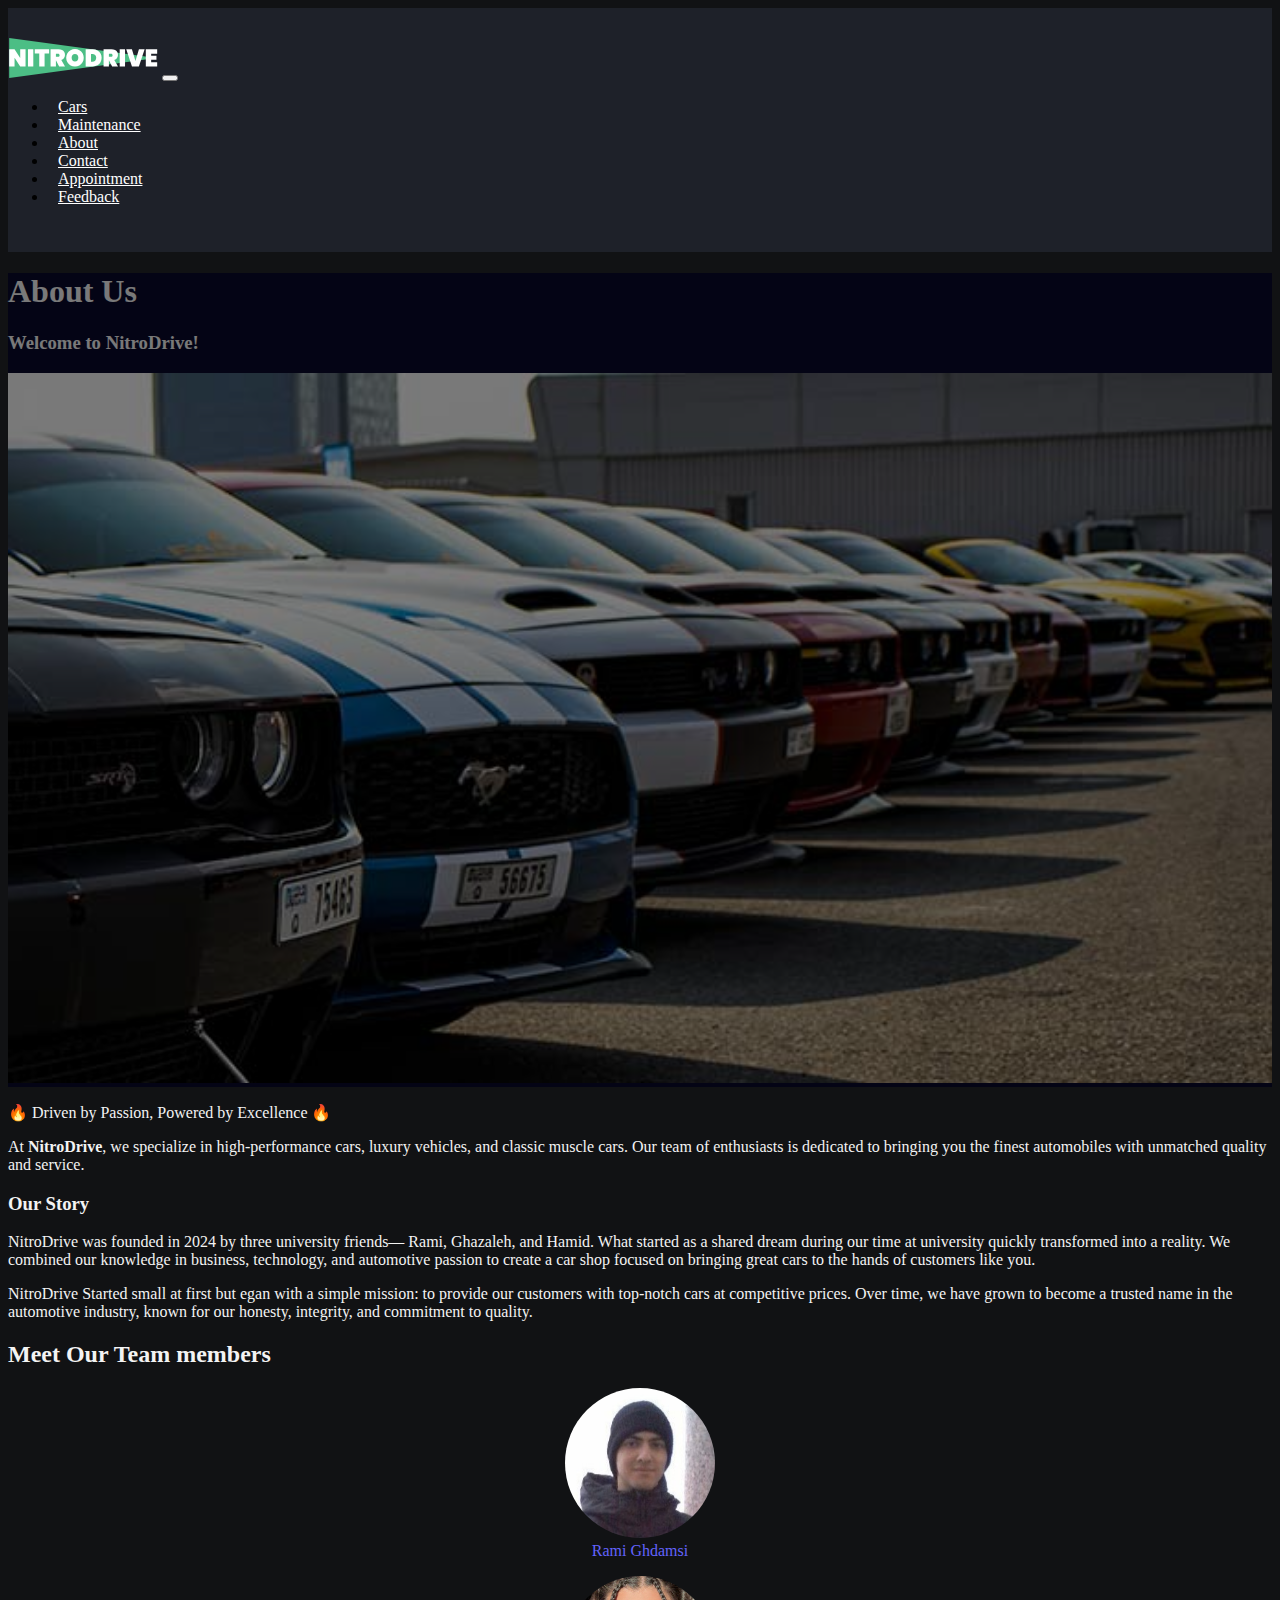
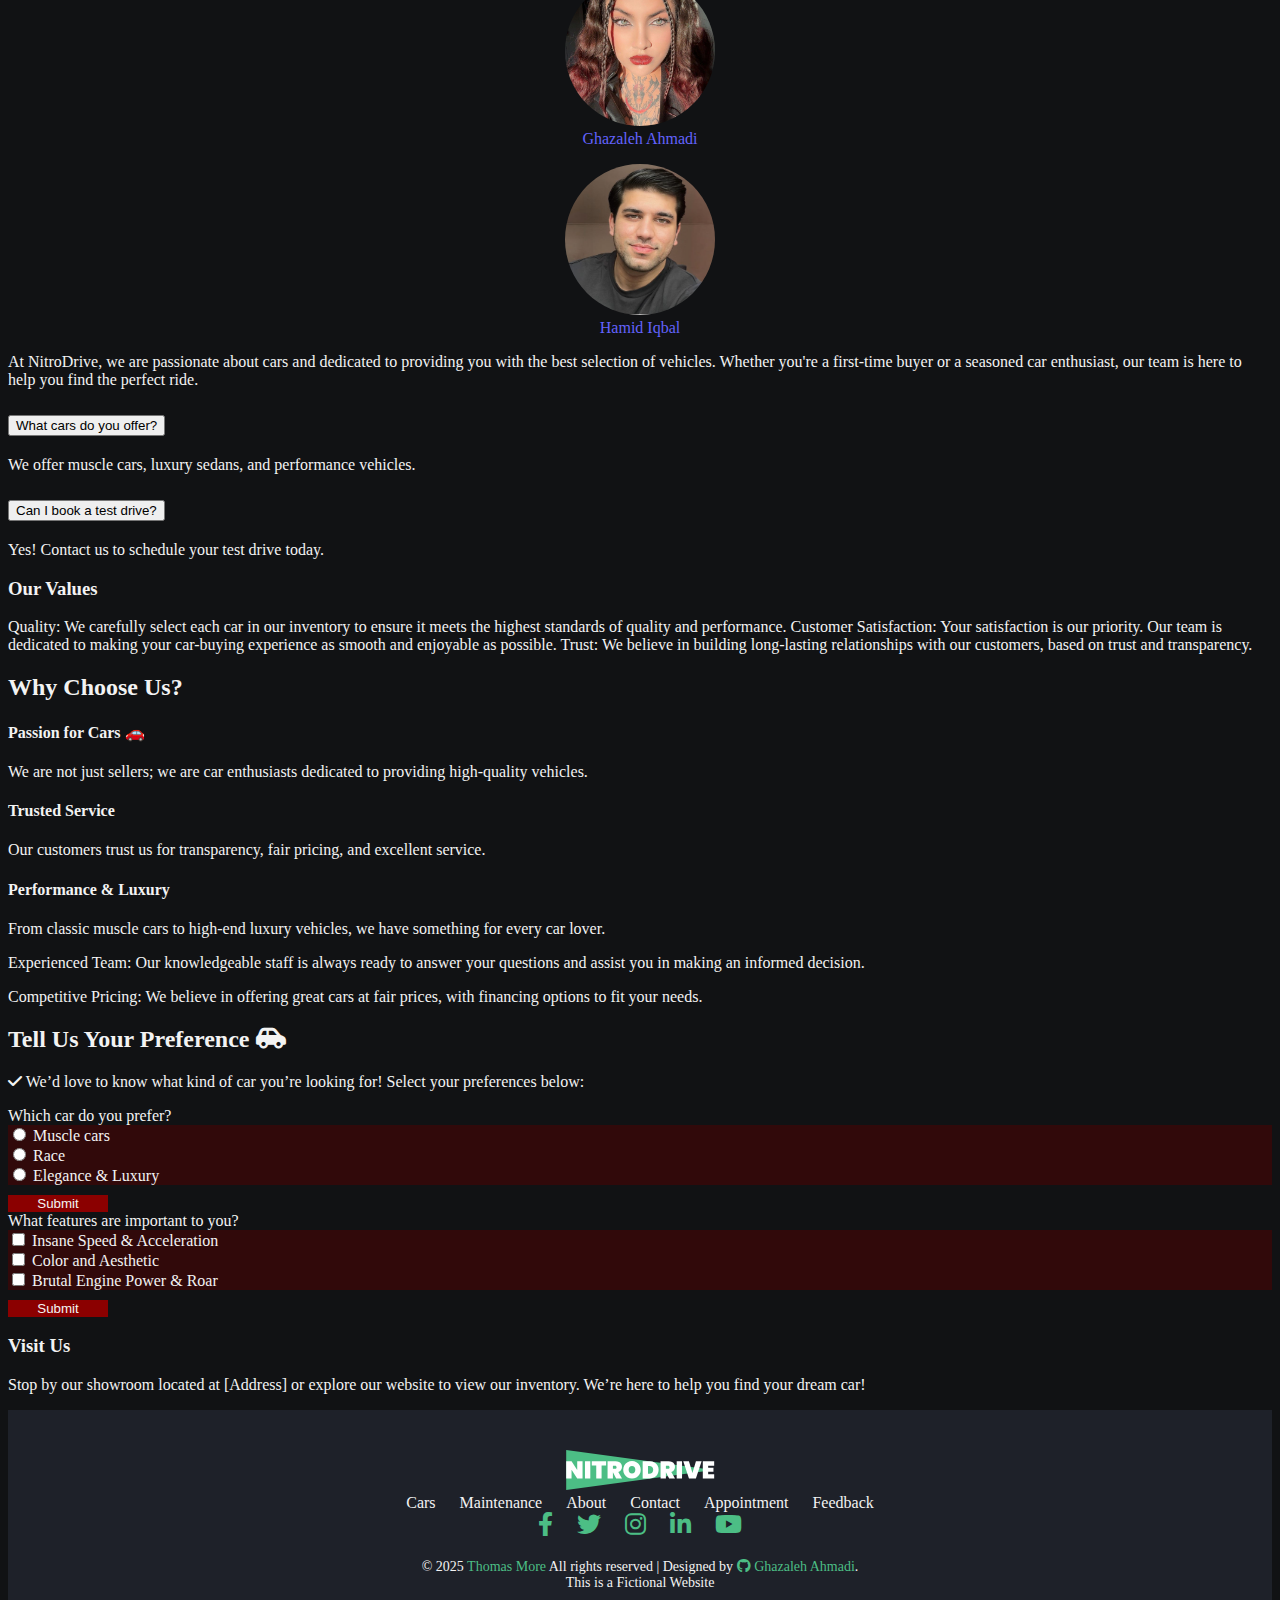
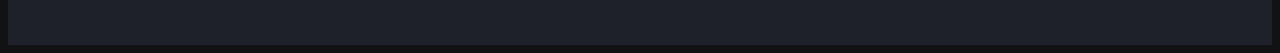
==== commit 02e69cf1: "Update student2page2.html" ====
--- a/student2/student2page2.html
+++ b/student2/student2page2.html
@@ -9,9 +9,7 @@
     <meta charset="UTF-8"/>
     <title>About us</title>
     <meta content="Ghazaleh Ahmadi" name="author"/>
-
-    <link rel="icon" type="image/png" href="../NitroDrive%20Favicon.svg">
-    <link href="/css/student2.css" rel="stylesheet"/>
+    <link href="css/student2.css" rel="stylesheet"/>
     <meta content="width=device-width, initial-scale=1.0" name="viewport">
     <link href="/2025-FullStack-FrontEnd-ACS-207/common/css/bootstrap.min.css" rel="stylesheet">
     <link href="https://cdnjs.cloudflare.com/ajax/libs/font-awesome/6.0.0/css/all.min.css" rel="stylesheet">
@@ -22,36 +20,38 @@
 <header class="header-section">
 
     <nav class="navbar navbar-expand-lg">
-        <div class="container">
-            <a href="../index.html"><img alt="NitroDrive Logo" class="me-2" height="40" src="../NitroDrive%20Logo.svg"></a>
-            <button aria-controls="navbarNav" aria-expanded="false" aria-label="Toggle navigation"
-                    class="navbar-toggler"
-                    data-bs-target="#navbarNav" data-bs-toggle="collapse" type="button">
-                <span class="navbar-toggler-icon"></span>
-            </button>
-            <div class="collapse navbar-collapse justify-content-end" id="navbarNav">
-                <ul class="navbar-nav">
-                    <li class="nav-item">
-                        <a aria-current="page" class="nav-link" href="../student2/student2page1.html">Cars</a>
-                    </li>
-                    <li class="nav-item">
-                        <a class="nav-link" href="../student1/student1page1.html">Maintenance</a>
-                    </li>
-                    <li class="nav-item">
-                        <a class="nav-link" href="../student2/student2page2.html">About</a>
-                    </li>
-                    <li class="nav-item">
-                        <a class="nav-link" href="../student1/student1page2.html">Contact</a>
-                    </li>
-                    <li class="nav-item">
-                        <a class="nav-link" href="../student4/student4page2.html">Appointment</a>
-                    </li>
-                    <li class="nav-item">
-                        <a class="nav-link" href="../student4/student4page1.html">Feedback</a>
-                    </li>
-                </ul>
-            </div>
-        </div>
+        <nav class="navbar navbar-expand-lg">
+            <div class="container">
+                <img alt="NitroDrive Logo" class="me-2" height="40" src="../NitroDrive%20Logo.svg">
+                <button aria-controls="navbarNav" aria-expanded="false" aria-label="Toggle navigation"
+                        class="navbar-toggler"
+                        data-bs-target="#navbarNav" data-bs-toggle="collapse" type="button">
+                    <span class="navbar-toggler-icon"></span>
+                </button>
+                <div class="collapse navbar-collapse justify-content-end" id="navbarNav">
+                    <ul class="navbar-nav">
+                        <li class="nav-item">
+                            <a aria-current="page" class="nav-link" href="#">Cars</a>
+                        </li>
+                        <li class="nav-item">
+                            <a class="nav-link" href="/2025-FullStack-FrontEnd-ACS-207/student1/student1page1.html">Maintenance</a>
+                        </li>
+                        <li class="nav-item">
+                            <a class="nav-link" href="#">About</a>
+                        </li>
+                        <li class="nav-item">
+                            <a class="nav-link" href="/2025-FullStack-FrontEnd-ACS-207/student1/student1page2.html">Contact</a>
+                        </li>
+                        <li class="nav-item">
+                            <a class="nav-link" href="#">Appointment</a>
+                        </li>
+                        <li class="nav-item">
+                            <a class="nav-link" href="#">Feedback</a>
+                        </li>
+                    </ul>
+                </div>
+            </div>
+        </nav>
     </nav>
 
     <div class=" py-3 hero">
@@ -247,19 +247,21 @@
     </main>
 </article>
 
+
 <footer class="footer">
     <img alt="NitroDrive Logo" class="me-2" height="40" src="../NitroDrive%20Logo.svg">
 
-
+    <!-- Navigation Links -->
     <div class="nav-links mt-3">
-        <a href="/2025-FullStack-FrontEnd-ACS-207/student2/student2page1.html">Cars</a>
+        <a href="#">Cars</a>
         <a href="/2025-FullStack-FrontEnd-ACS-207/student1/student1page1.html">Maintenance</a>
-        <a href="/2025-FullStack-FrontEnd-ACS-207/student2/student2page2.html">About</a>
+        <a href="#">About</a>
         <a href="/2025-FullStack-FrontEnd-ACS-207/student1/student1page2.html">Contact</a>
-        <a href="/2025-FullStack-FrontEnd-ACS-207/student4/student4page2.html">Appointment</a>
-        <a href="/2025-FullStack-FrontEnd-ACS-207/student4/student4page1.html">Feedback</a>
+        <a href="#">Appointment</a>
+        <a href="#">Feedback</a>
     </div>
-    
+
+    <!-- Social Media Icons -->
     <div class="social-icons mt-4">
         <a class="social-link" href="https://www.facebook.com" target="_blank"><i class="fab fa-facebook-f"></i></a>
         <a class="social-link" href="https://www.twitter.com" target="_blank"><i class="fab fa-twitter"></i></a>
--- a/student2/css/student2.css
+++ b/student2/css/student2.css
@@ -0,0 +1,256 @@
+@import url('https://fonts.googleapis.com/css2?family=Poppins:wght@300;400;700&family=Roboto:wght@300;400;700&display=swap');
+
+:root {
+
+    --primary-color: #4CBE85;
+    --secondary-color: #000;
+    --success-color: #28a745;
+    --warning-color: red;
+    --font-family: 'Montserrat', sans-serif;
+    --foreground-color: #1E2129;
+    --background-color: #111214;
+    --text-100: #F3F3F3;
+    --text-70: #B8B8B8;
+    --text-50: #888889;
+    --border-10: #292A2C;
+    --border-radius: 20px;
+    --bg-color: #fff;
+    --card-width: 400px;
+    --font-size-normal: 16px;
+    --font-size-big: 24px;
+
+}
+
+body {
+    background-color: var(--background-color) !important;
+}
+
+/* Navbar Styling */
+.navbar {
+    background-color: var(--foreground-color);
+    padding: 15px 0;
+}
+
+.navbar-brand {
+    color: white;
+    font-weight: bold;
+    font-size: 22px;
+}
+
+.navbar-nav .nav-link {
+    color: #ffffff;
+    margin: 0 10px;
+    font-weight: 500;
+}
+
+.navbar-nav .nav-link:hover {
+    color: var(--primary-color);
+}
+
+.navbar-toggler-icon {
+    filter: invert(80%);
+}
+
+.btn.btn-primary {
+    background-color: darkred;
+    color: var(--text-100);
+    border: none;
+}
+
+.btn.btn-primary:hover:visited {
+    background-color: black;
+}
+
+
+/* Footer ---------------------------------------*/
+
+.footer {
+    background-color: var(--foreground-color);
+    text-align: center;
+    padding: 40px 0;
+}
+
+.footer h2 {
+    color: white;
+    font-weight: bold;
+}
+
+.footer .nav-links a {
+    color: var(--text-100);
+    margin: 0 10px;
+    text-decoration: none;
+    font-weight: 500;
+}
+
+.footer .nav-links a:hover {
+    color: var(--primary-color);
+}
+
+.footer-text {
+    font-size: 14px;
+    margin-top: 20px;
+    color: var(--text-100);
+}
+
+.footer-text a {
+    color: var(--primary-color);
+    text-decoration: none;
+}
+
+.social-icons {
+    display: flex;
+    justify-content: center;
+    gap: 24px;
+}
+
+.social-icons .social-link {
+    color: var(--primary-color);
+    font-size: 24px;
+    transition: color 0.3s ease-in-out;
+}
+
+.social-icons .social-link:hover {
+    color: var(--text-100);
+
+}
+
+/**/
+.cars + section {
+    background-color: rgba(0, 0, 0, 0.4); /* Light white layer */
+    padding: 40px;
+    border-radius: 10px;
+
+    p {
+        font-size: var(--font-size-big);
+    }
+}
+
+.container > section > .container > div:first-child {
+    background-color: var(--secondary-color);
+    color: var(--text-100);
+    padding: 16px;
+    font-size: 1.2rem;
+}
+
+.container > section > .container > div:first-child h2 {
+    color: #ae0101;
+    text-transform: uppercase;
+    font-weight: bold;
+    font-style: italic;
+}
+
+
+header {
+    .hero {
+        position: relative;
+        width: 100%;
+
+        img {
+            width: 100%; /* Makes sure the image stretches across the container */
+            height: auto;
+        }
+
+        .overlay-text {
+            position: absolute;
+            top: 50%;
+            left: 50%;
+            transform: translate(-50%, -50%);
+            color: white;
+            text-align: center;
+            z-index: 2;
+        }
+    }
+
+    .hero::after {
+        content: "";
+        position: absolute;
+        top: 0;
+        left: 0;
+        width: 100%;
+        height: 100%;
+        background: rgba(0, 0, 0, 0.5); /* Dark overlay with opacity */
+        z-index: 1; /* Overlay stays below the text */
+    }
+
+
+}
+
+.cars {
+    .card {
+        max-width: var(--card-width);
+        background-color: black;
+        flex-direction: column;
+        object-fit: cover;
+        transition: transform 0.3s ease-in-out;
+        border-radius: var(--border-radius);
+    }
+
+    .overlay-text {
+        position: absolute;
+        top: 50%;
+        left: 50%;
+        transform: translate(-50%, -50%);
+        color: white;
+        font-size: 1.5rem;
+        font-weight: bold;
+        text-shadow: 2px 2px 4px rgba(0, 0, 0, 0.5);
+        text-align: center;
+    }
+
+    .card:hover {
+        transform: scale(1.1); /* Slightly increase card size */
+        box-shadow: 0 4px 8px rgba(255, 255, 255, 0.2); /* Add a shadow */
+    }
+}
+
+.btn-dark {
+    &::before {
+        content: "★ ";
+    }
+}
+
+
+/* about us */
+.profile-card {
+    --bg-color: var(--secondary-color);
+    text-align: center;
+
+    figure img {
+        object-fit: cover;
+        width: 150px;
+        border-radius: 100%;
+        overflow: hidden;
+    }
+
+    figcaption {
+        color: var(--primary-color);
+        font-size: var(--secondary-title-size);
+        @media screen and (min-width: 768px) {
+            --primary-color: #6363fd;
+        }
+    }
+}
+
+
+header .second {
+    background-color: rgba(0, 0, 66, 0.5);
+    color: var(--text-100);
+}
+
+.second {
+    font-size: var(--font-size-normal);
+    color: var(--text-100);
+
+    div div:nth-child(even) {
+    }
+
+    .form-check {
+        --primary-color: rgba(81, 0, 0, 0.5);
+        background-color: var(--primary-color);
+    }
+
+    .btn.btn-primary {
+        width: 100px;
+        margin-top: 10px;
+    }
+}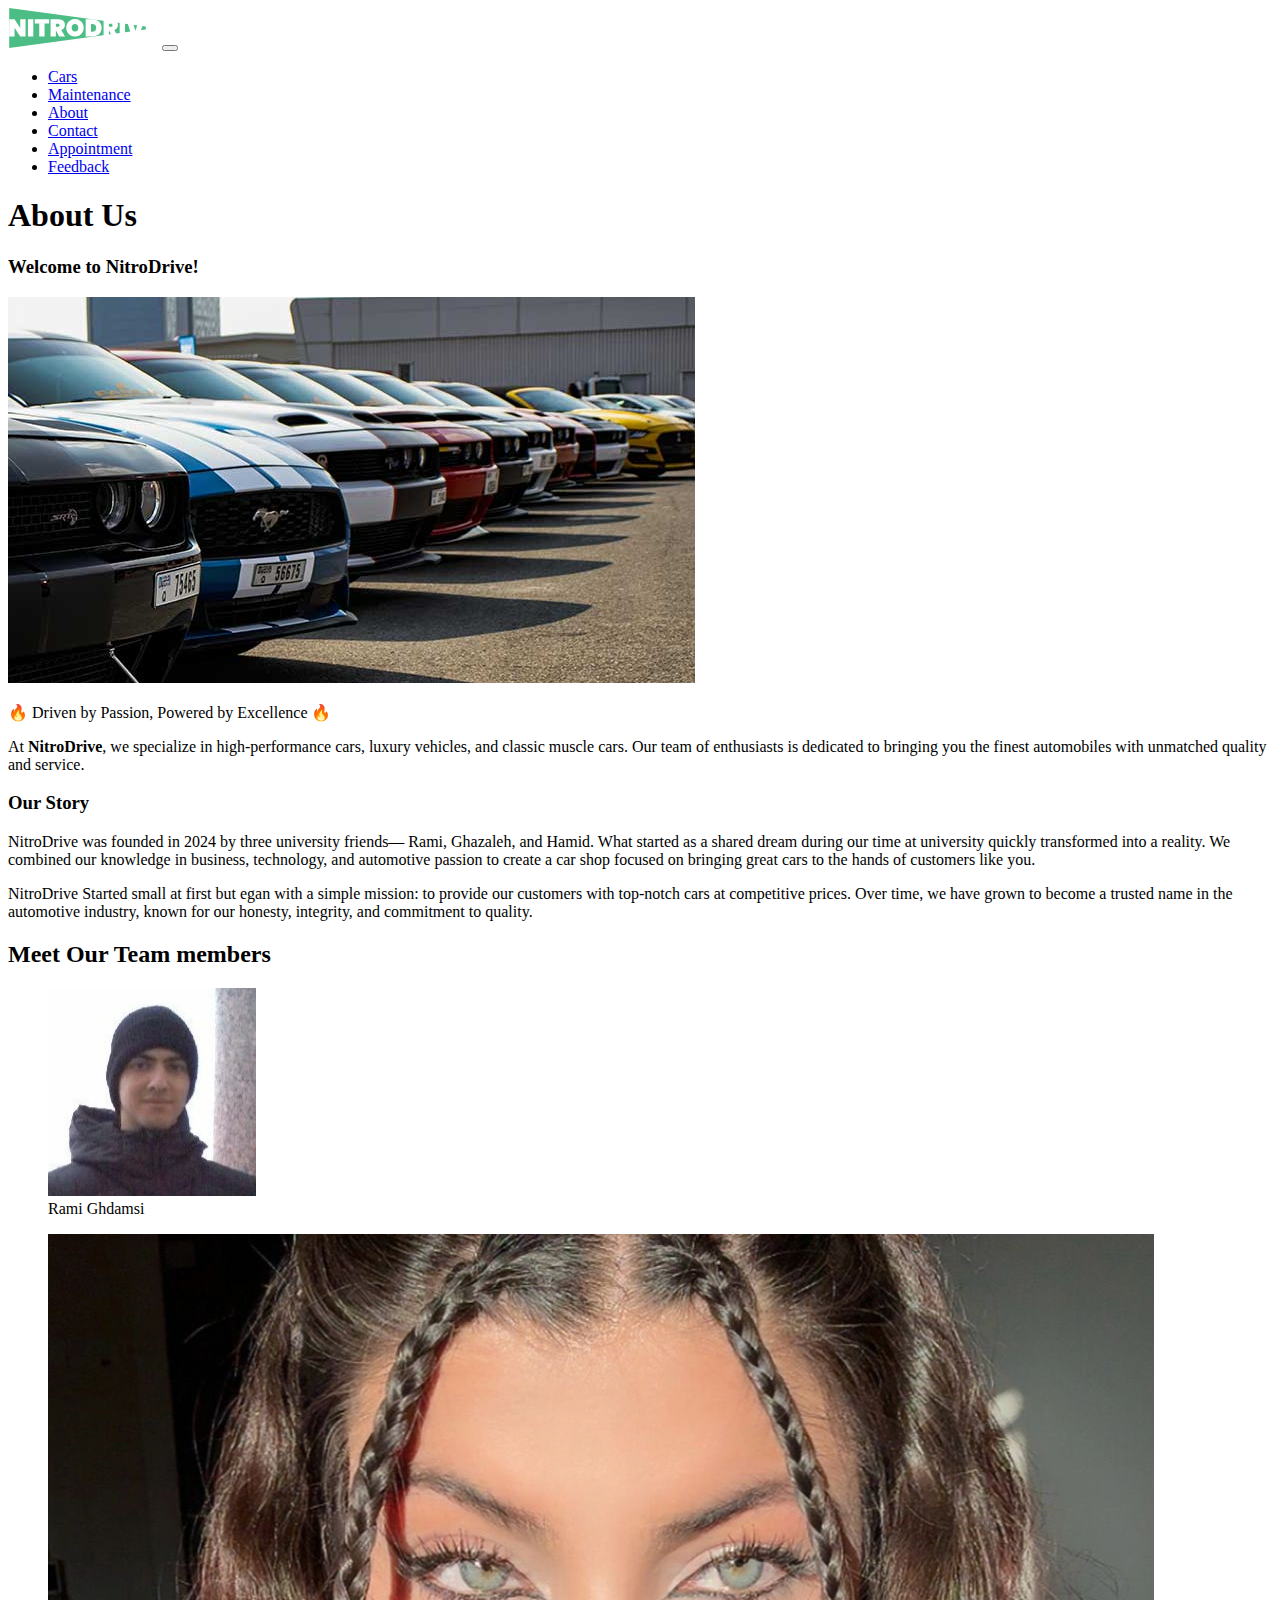
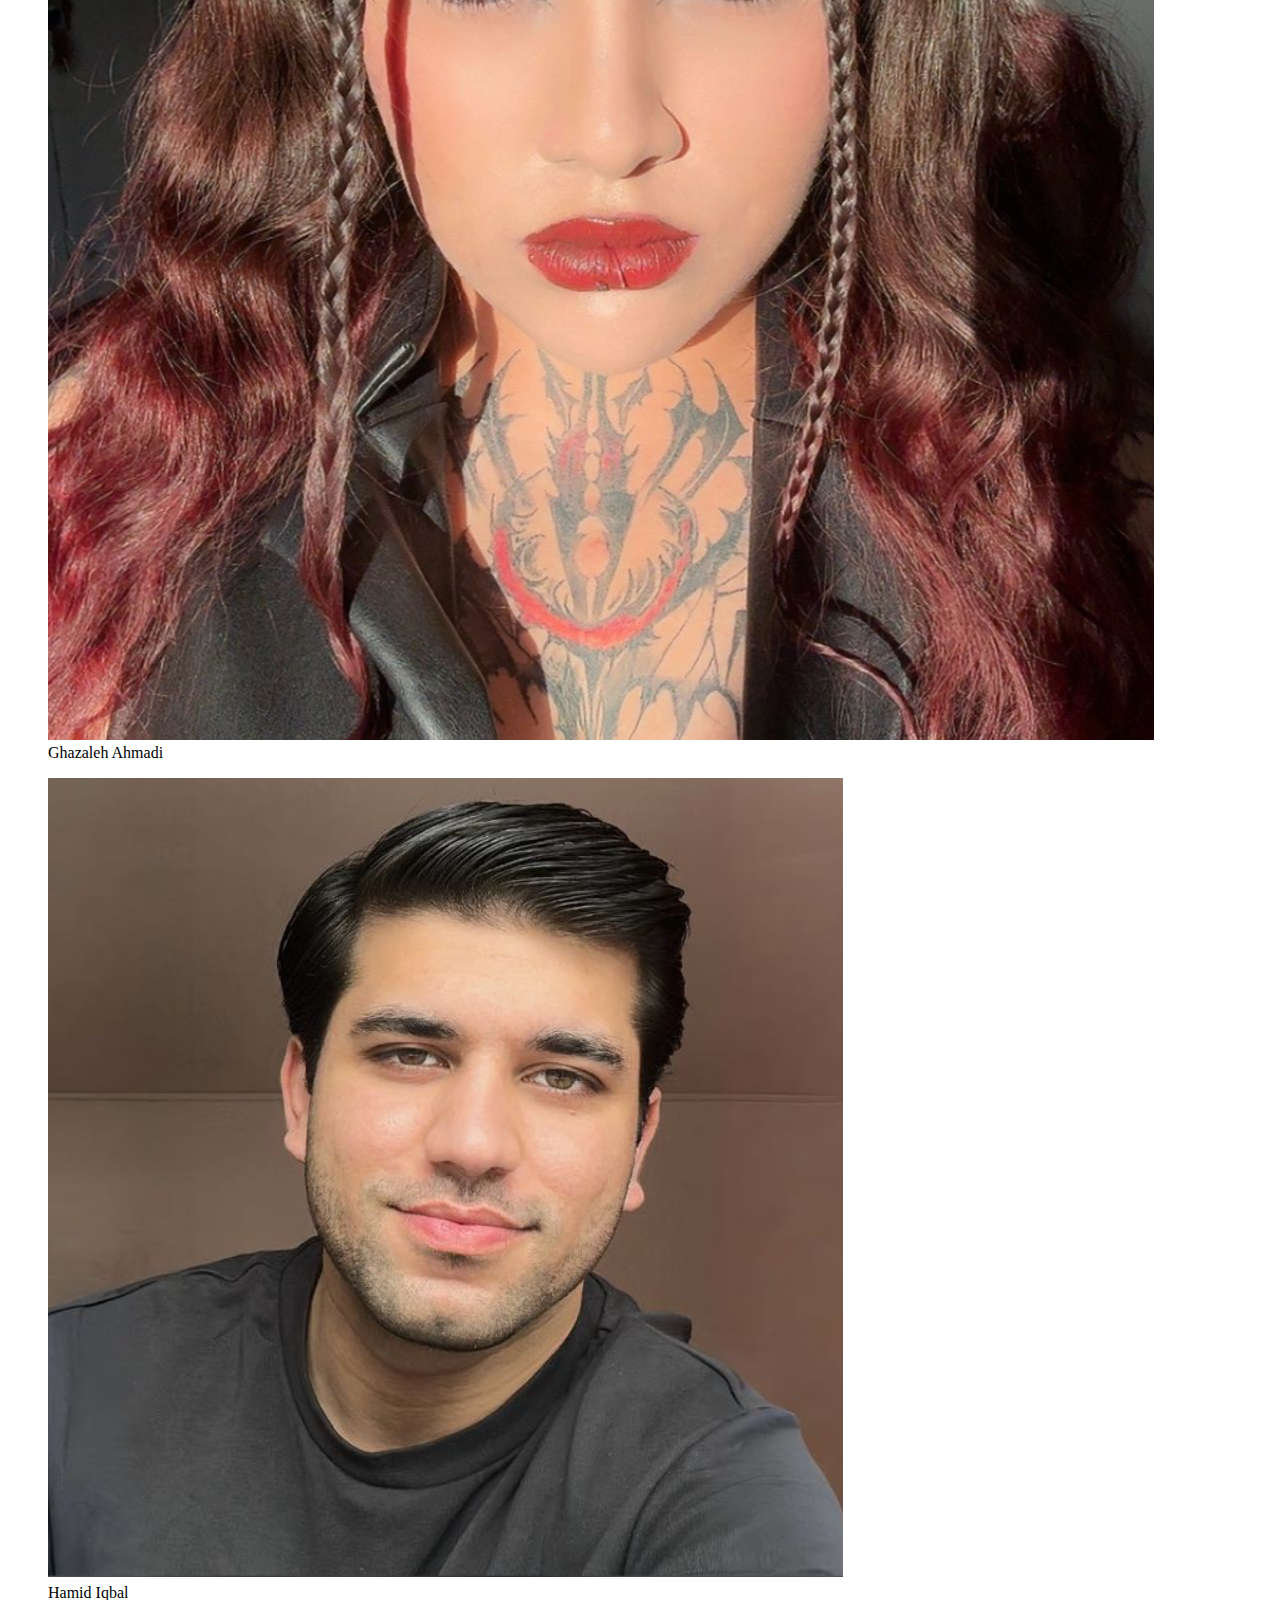
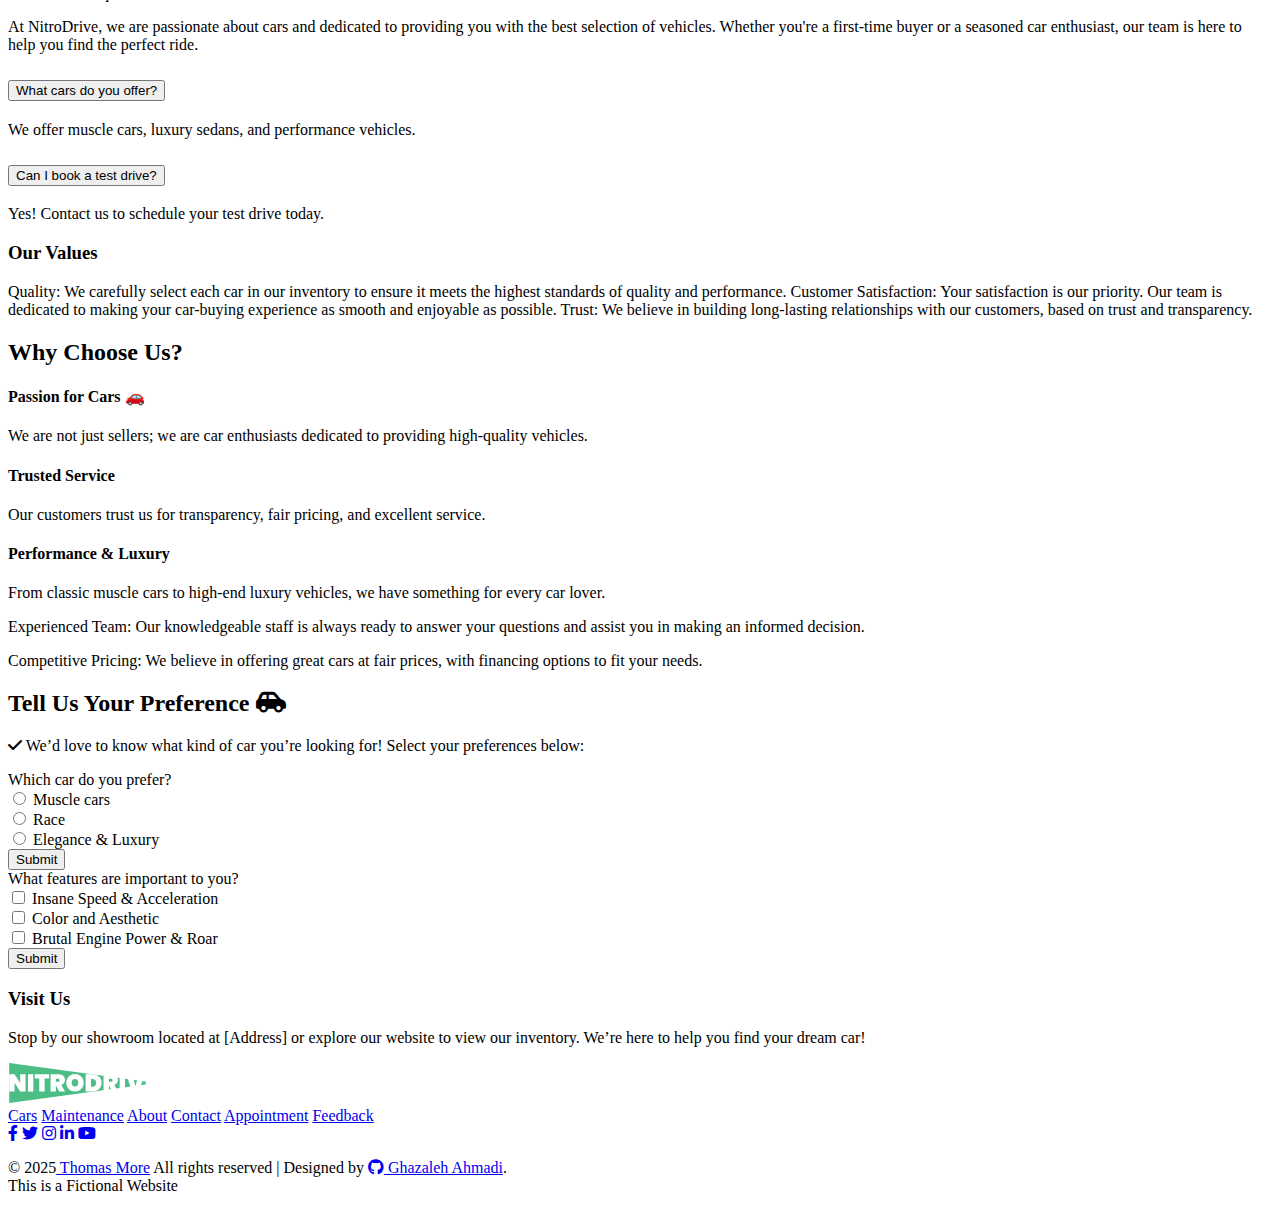
==== commit bcc53b72: "Update student2page2.html" ====
--- a/student2/student2page2.html
+++ b/student2/student2page2.html
@@ -9,9 +9,9 @@
     <meta charset="UTF-8"/>
     <title>About us</title>
     <meta content="Ghazaleh Ahmadi" name="author"/>
-    <link href="css/student2.css" rel="stylesheet"/>
+    <link href="/2025-FullStack-FrontEnd-ACS-207/student2/css/student2.css" rel="stylesheet"/>
     <meta content="width=device-width, initial-scale=1.0" name="viewport">
-    <link href="/2025-FullStack-FrontEnd-ACS-207/common/css/bootstrap.min.css" rel="stylesheet">
+    <link href="css/bootstrap.min.css" rel="stylesheet">
     <link href="https://cdnjs.cloudflare.com/ajax/libs/font-awesome/6.0.0/css/all.min.css" rel="stylesheet">
     <link href="https://fonts.googleapis.com/css2?family=Roboto+Slab:wght@400;700&display=swap" rel="stylesheet">
 
@@ -31,13 +31,14 @@
                 <div class="collapse navbar-collapse justify-content-end" id="navbarNav">
                     <ul class="navbar-nav">
                         <li class="nav-item">
-                            <a aria-current="page" class="nav-link" href="#">Cars</a>
+                            <a aria-current="page" class="nav-link"
+                               href="/2025-FullStack-FrontEnd-ACS-207/student2/student2page1.html">Cars</a>
                         </li>
                         <li class="nav-item">
                             <a class="nav-link" href="/2025-FullStack-FrontEnd-ACS-207/student1/student1page1.html">Maintenance</a>
                         </li>
                         <li class="nav-item">
-                            <a class="nav-link" href="#">About</a>
+                            <a class="nav-link" href="/2025-FullStack-FrontEnd-ACS-207/student2/student2page2.html">About</a>
                         </li>
                         <li class="nav-item">
                             <a class="nav-link" href="/2025-FullStack-FrontEnd-ACS-207/student1/student1page2.html">Contact</a>
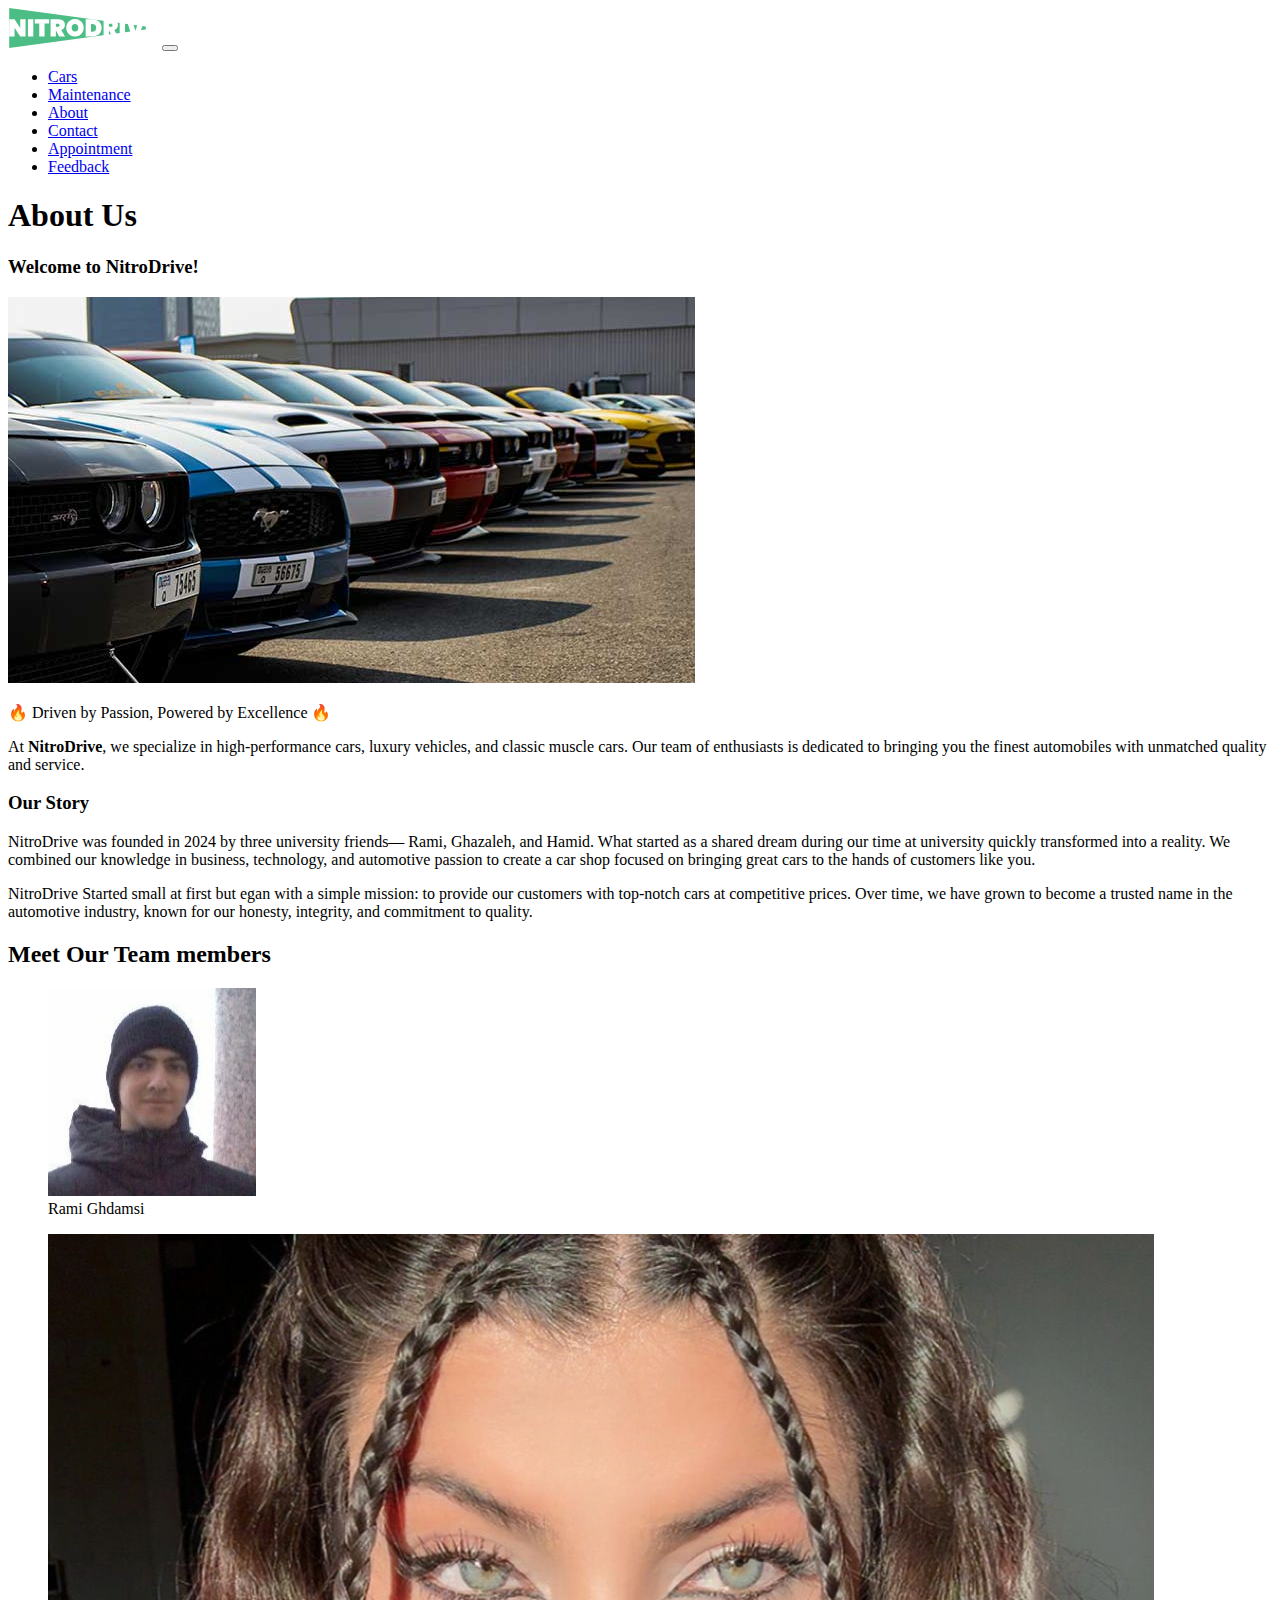
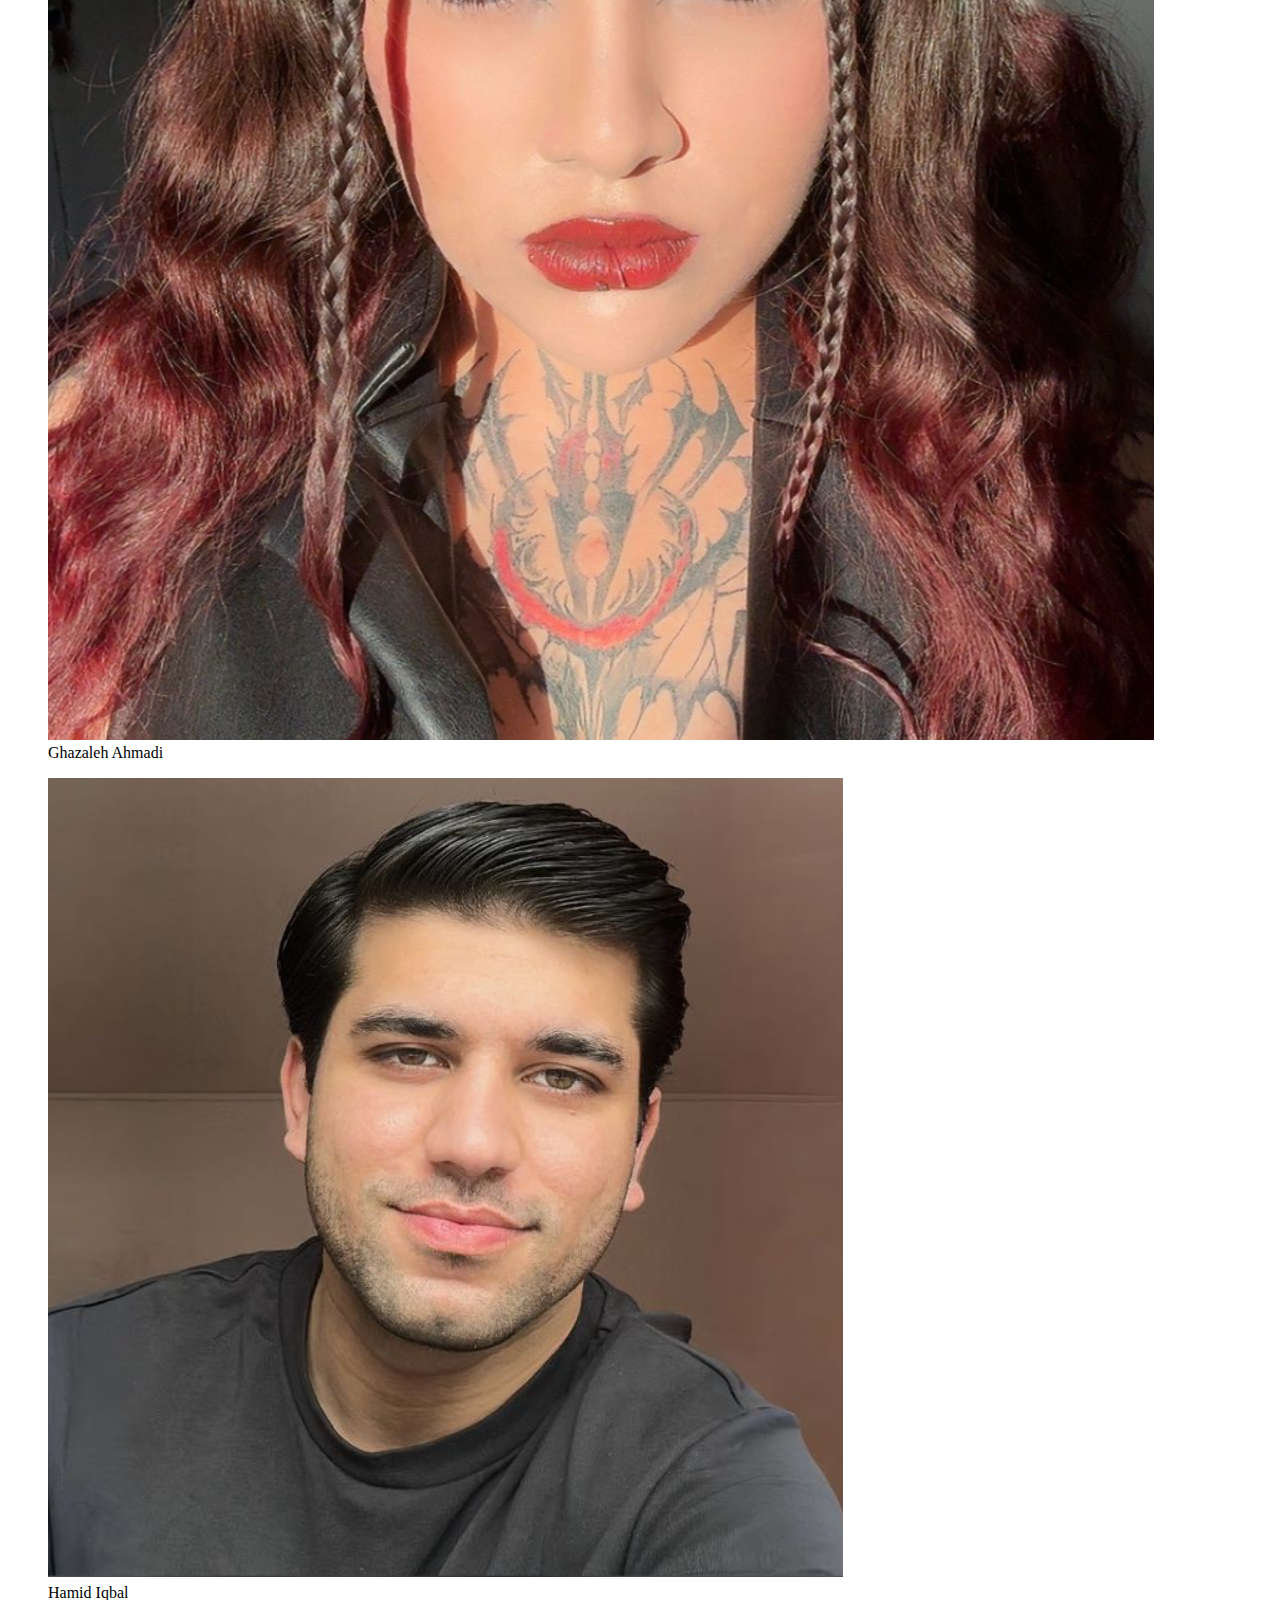
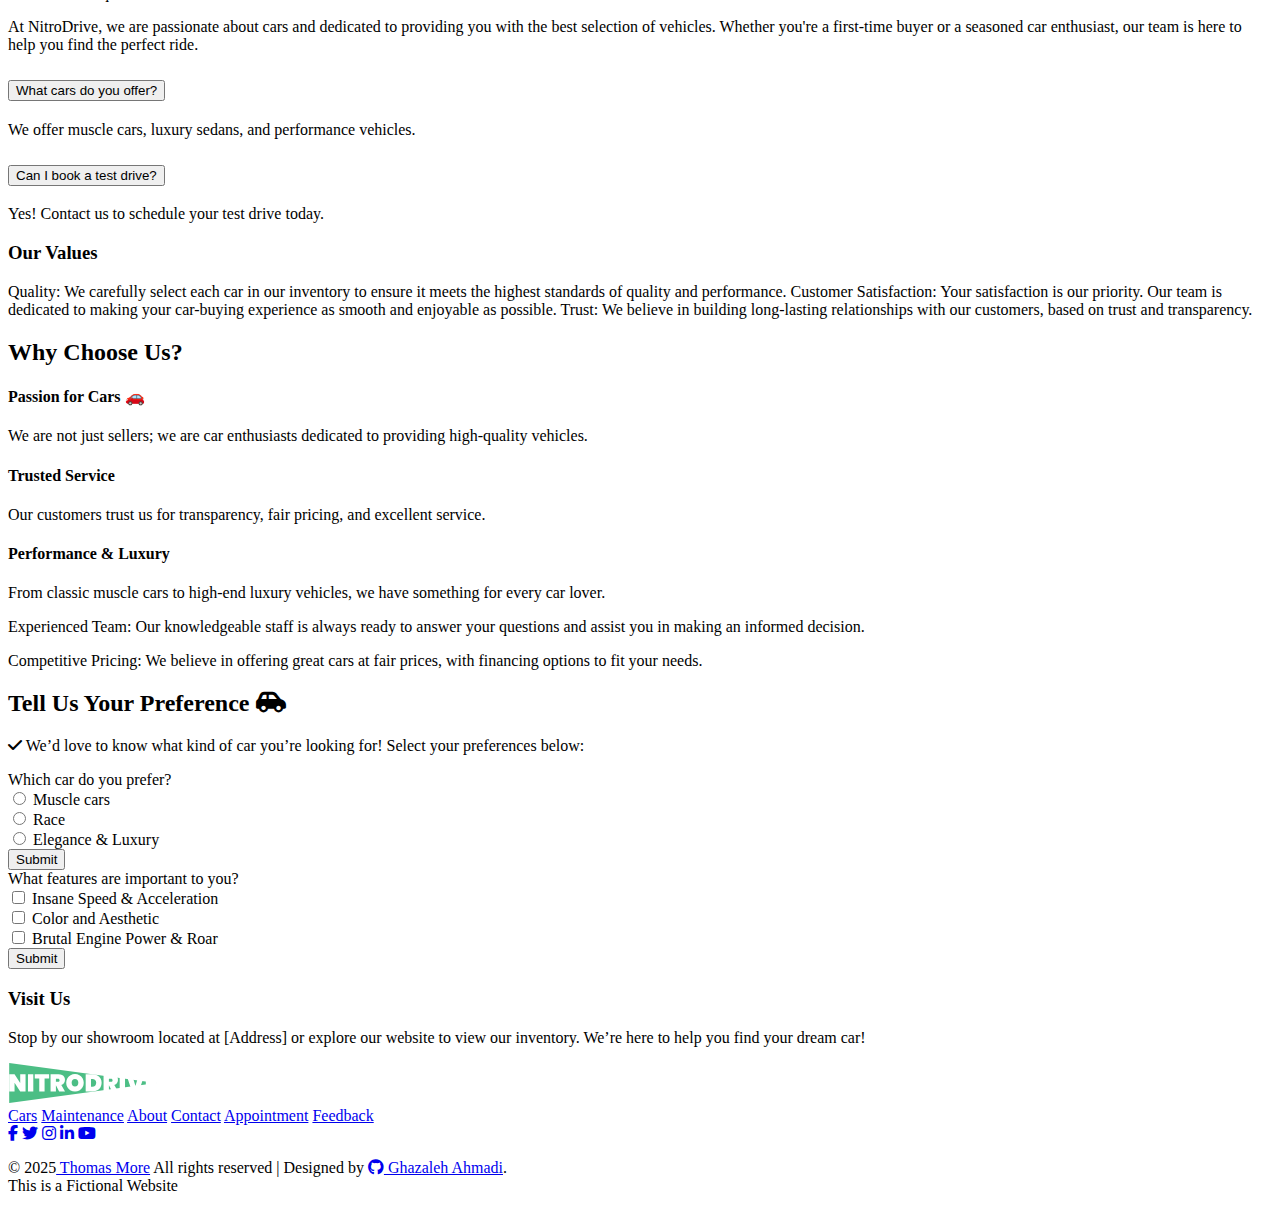
==== commit e0861f69: "Update student2page2.html" ====
--- a/student2/student2page2.html
+++ b/student2/student2page2.html
@@ -11,12 +11,11 @@
     <meta content="Ghazaleh Ahmadi" name="author"/>
     <link href="/2025-FullStack-FrontEnd-ACS-207/student2/css/student2.css" rel="stylesheet"/>
     <meta content="width=device-width, initial-scale=1.0" name="viewport">
-    <link href="css/bootstrap.min.css" rel="stylesheet">
-    <link href="https://cdnjs.cloudflare.com/ajax/libs/font-awesome/6.0.0/css/all.min.css" rel="stylesheet">
-    <link href="https://fonts.googleapis.com/css2?family=Roboto+Slab:wght@400;700&display=swap" rel="stylesheet">
-
-
-<body>
+ <link rel="stylesheet" href="https://cdnjs.cloudflare.com/ajax/libs/font-awesome/6.4.2/css/all.min.css">
+    <link rel="preconnect" href="https://fonts.googleapis.com">
+    <link rel="preconnect" href="https://fonts.gstatic.com" crossorigin>
+    <link href="https://fonts.googleapis.com/css2?family=Poppins:ital,wght@0,100;0,200;0,300;0,400;0,500;0,600;0,700;0,800;0,900;1,100;1,200;1,300;1,400;1,500;1,600;1,700;1,800;1,900&display=swap" rel="stylesheet">
+</head>
 <header class="header-section">
 
     <nav class="navbar navbar-expand-lg">
